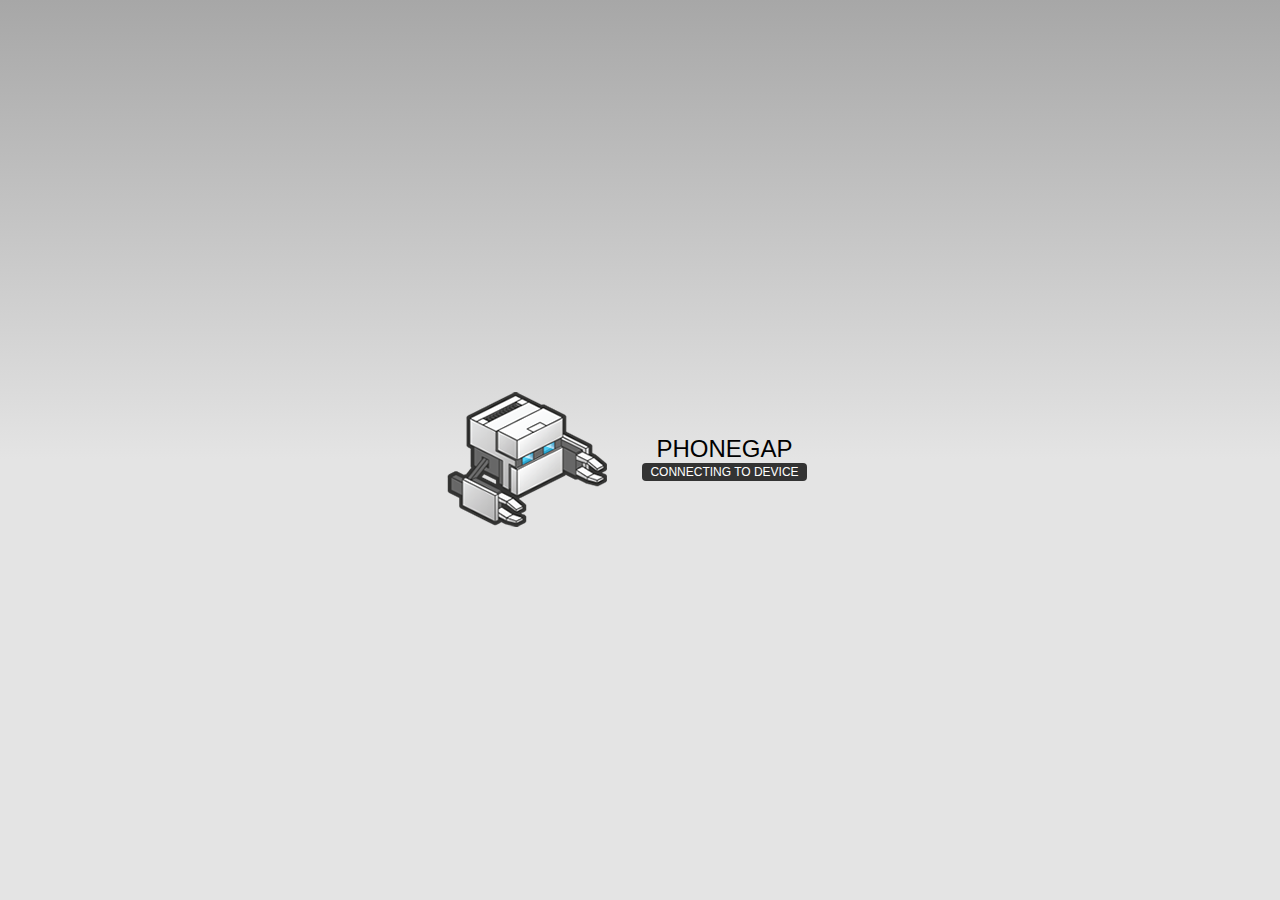
==== www/index.html @ 99cb22e7 "2" ====
<!DOCTYPE html>
<!--
    Licensed to the Apache Software Foundation (ASF) under one
    or more contributor license agreements.  See the NOTICE file
    distributed with this work for additional information
    regarding copyright ownership.  The ASF licenses this file
    to you under the Apache License, Version 2.0 (the
    "License"); you may not use this file except in compliance
    with the License.  You may obtain a copy of the License at

    http://www.apache.org/licenses/LICENSE-2.0

    Unless required by applicable law or agreed to in writing,
    software distributed under the License is distributed on an
    "AS IS" BASIS, WITHOUT WARRANTIES OR CONDITIONS OF ANY
     KIND, either express or implied.  See the License for the
    specific language governing permissions and limitations
    under the License.
-->
<html>
    <head>
        <meta charset="utf-8" />
        <meta name="format-detection" content="telephone=no" />
        <meta name="viewport" content="user-scalable=no, initial-scale=1, maximum-scale=1, minimum-scale=1, width=device-width, height=device-height, target-densitydpi=device-dpi" />
        <link rel="stylesheet" type="text/css" href="css/index.css" />
        <title>Hello World</title>
    </head>
    <body>
        <div class="app">
            <h1>PhoneGap</h1>
            <div id="deviceready" class="blink">
                <p class="event listening">Connecting to Device</p>
                <p class="event received">Device is Ready</p>
            </div>
        </div>
        <script type="text/javascript" src="phonegap.js"></script>
        <script type="text/javascript" src="js/index.js"></script>
        <script type="text/javascript">
            app.initialize();
        </script>
    </body>
</html>
---- www/css/index.css ----
/*
 * Licensed to the Apache Software Foundation (ASF) under one
 * or more contributor license agreements.  See the NOTICE file
 * distributed with this work for additional information
 * regarding copyright ownership.  The ASF licenses this file
 * to you under the Apache License, Version 2.0 (the
 * "License"); you may not use this file except in compliance
 * with the License.  You may obtain a copy of the License at
 *
 * http://www.apache.org/licenses/LICENSE-2.0
 *
 * Unless required by applicable law or agreed to in writing,
 * software distributed under the License is distributed on an
 * "AS IS" BASIS, WITHOUT WARRANTIES OR CONDITIONS OF ANY
 * KIND, either express or implied.  See the License for the
 * specific language governing permissions and limitations
 * under the License.
 */
* {
    -webkit-tap-highlight-color: rgba(0,0,0,0); /* make transparent link selection, adjust last value opacity 0 to 1.0 */
}

body {
    -webkit-touch-callout: none;                /* prevent callout to copy image, etc when tap to hold */
    -webkit-text-size-adjust: none;             /* prevent webkit from resizing text to fit */
    -webkit-user-select: none;                  /* prevent copy paste, to allow, change 'none' to 'text' */
    background-color:#E4E4E4;
    background-image:linear-gradient(top, #A7A7A7 0%, #E4E4E4 51%);
    background-image:-webkit-linear-gradient(top, #A7A7A7 0%, #E4E4E4 51%);
    background-image:-ms-linear-gradient(top, #A7A7A7 0%, #E4E4E4 51%);
    background-image:-webkit-gradient(
        linear,
        left top,
        left bottom,
        color-stop(0, #A7A7A7),
        color-stop(0.51, #E4E4E4)
    );
    background-attachment:fixed;
    font-family:'HelveticaNeue-Light', 'HelveticaNeue', Helvetica, Arial, sans-serif;
    font-size:12px;
    height:100%;
    margin:0px;
    padding:0px;
    text-transform:uppercase;
    width:100%;
}

/* Portrait layout (default) */
.app {
    background:url(../img/logo.png) no-repeat center top; /* 170px x 200px */
    position:absolute;             /* position in the center of the screen */
    left:50%;
    top:50%;
    height:50px;                   /* text area height */
    width:225px;                   /* text area width */
    text-align:center;
    padding:180px 0px 0px 0px;     /* image height is 200px (bottom 20px are overlapped with text) */
    margin:-115px 0px 0px -112px;  /* offset vertical: half of image height and text area height */
                                   /* offset horizontal: half of text area width */
}

/* Landscape layout (with min-width) */
@media screen and (min-aspect-ratio: 1/1) and (min-width:400px) {
    .app {
        background-position:left center;
        padding:75px 0px 75px 170px;  /* padding-top + padding-bottom + text area = image height */
        margin:-90px 0px 0px -198px;  /* offset vertical: half of image height */
                                      /* offset horizontal: half of image width and text area width */
    }
}

h1 {
    font-size:24px;
    font-weight:normal;
    margin:0px;
    overflow:visible;
    padding:0px;
    text-align:center;
}

.event {
    border-radius:4px;
    -webkit-border-radius:4px;
    color:#FFFFFF;
    font-size:12px;
    margin:0px 30px;
    padding:2px 0px;
}

.event.listening {
    background-color:#333333;
    display:block;
}

.event.received {
    background-color:#4B946A;
    display:none;
}

@keyframes fade {
    from { opacity: 1.0; }
    50% { opacity: 0.4; }
    to { opacity: 1.0; }
}
 
@-webkit-keyframes fade {
    from { opacity: 1.0; }
    50% { opacity: 0.4; }
    to { opacity: 1.0; }
}
 
.blink {
    animation:fade 3000ms infinite;
    -webkit-animation:fade 3000ms infinite;
}
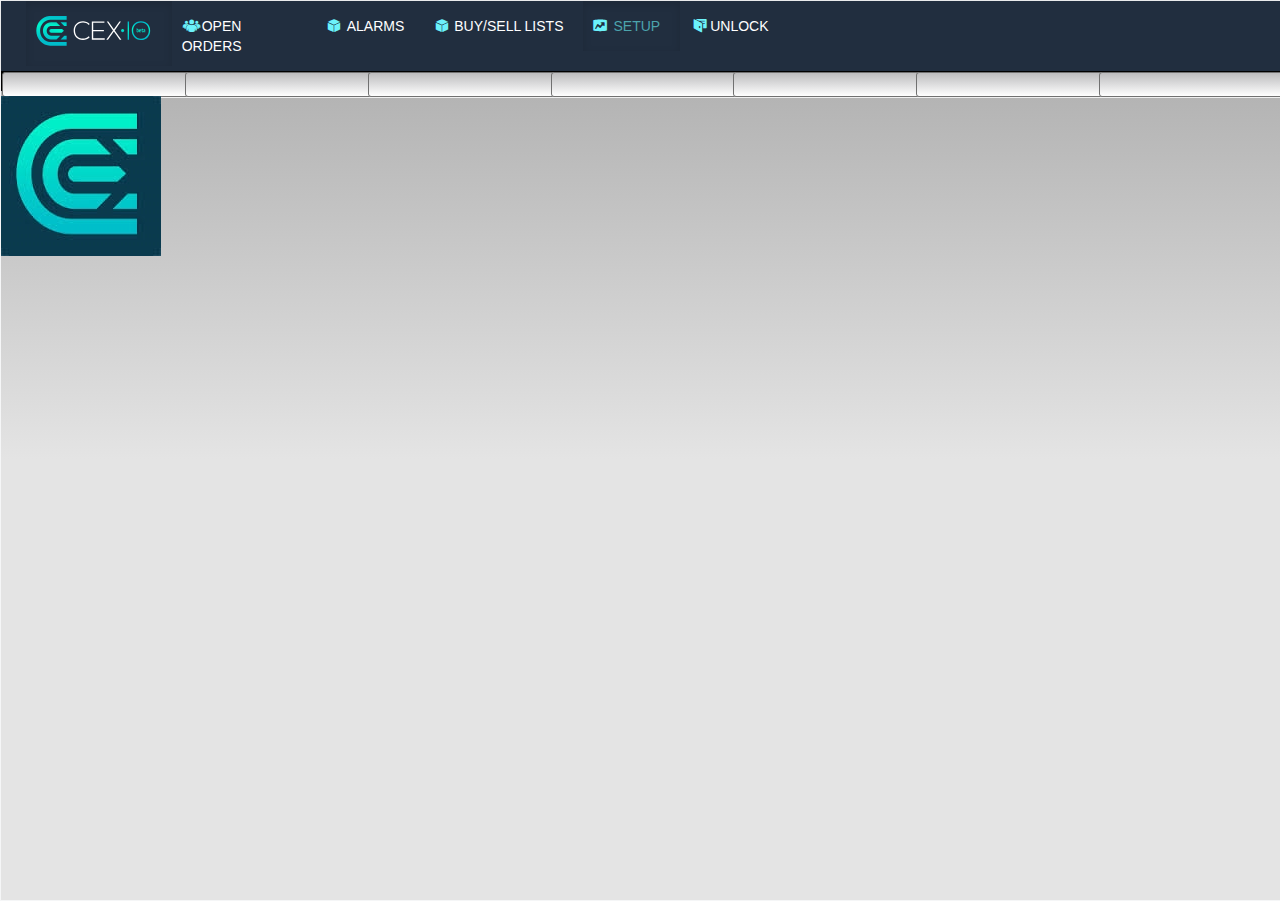
==== commit f7664816: "0.0.1" ====
--- a/www/index.html
+++ b/www/index.html
@@ -1,42 +1,219 @@
 <!DOCTYPE html>
-<!--
-    Licensed to the Apache Software Foundation (ASF) under one
-    or more contributor license agreements.  See the NOTICE file
-    distributed with this work for additional information
-    regarding copyright ownership.  The ASF licenses this file
-    to you under the Apache License, Version 2.0 (the
-    "License"); you may not use this file except in compliance
-    with the License.  You may obtain a copy of the License at
-
-    http://www.apache.org/licenses/LICENSE-2.0
-
-    Unless required by applicable law or agreed to in writing,
-    software distributed under the License is distributed on an
-    "AS IS" BASIS, WITHOUT WARRANTIES OR CONDITIONS OF ANY
-     KIND, either express or implied.  See the License for the
-    specific language governing permissions and limitations
-    under the License.
--->
+
 <html>
     <head>
         <meta charset="utf-8" />
         <meta name="format-detection" content="telephone=no" />
         <meta name="viewport" content="user-scalable=no, initial-scale=1, maximum-scale=1, minimum-scale=1, width=device-width, height=device-height, target-densitydpi=device-dpi" />
+		<title>CEX.IO Mobile</title>
+		
+		<script src="phonegap.js"></script> 
+		<script src="lib/jquery-1.8.2.min.js"></script> 
+		<script src="lib/jquery-ui.js"></script>
+		<script src="js/rijndael.js"></script> 
+		<script src="js/hmac-sha256.js"></script> 
+		<script src="lib/bootstrap.js"></script> 
+		<script src="lib/underscore-min.js"></script> 
+		
+
         <link rel="stylesheet" type="text/css" href="css/index.css" />
-        <title>Hello World</title>
+		<link rel="stylesheet" type="text/css" href="css/jquery.mobile-1.3.2.css" />
+		<link rel="stylesheet" type="text/css" href="css/app.css" />
+		<link rel="stylesheet" type="text/css" href="css/br.css" />
+		<link rel="stylesheet" type="text/css" href="css/jquery-ui.css" />				
+		<link rel="stylesheet" type="text/css" href="css/main.css" />
+		<link rel="stylesheet" type="text/css" href="css/last.css" />
+		
+		<link rel="stylesheet" href="http://fonts.googleapis.com/css?family=PT+Sans:300,400,600,700,800">
+		<link rel="stylesheet" href="http://fonts.googleapis.com/css?family=Open+Sans:100,300,400,600,700,800">
+		
+		<!--[if lt IE 9]>
+		<script src="http://html5shim.googlecode.com/svn/trunk/html5.js"></script>
+		<![endif]-->
+
+		<script src="lib/handlebars.js"></script>
+				
+		<!-- <script type="text/javascript" src="cordova.js"></script> -->
+	
     </head>
-    <body>
-        <div class="app">
-            <h1>PhoneGap</h1>
-            <div id="deviceready" class="blink">
-                <p class="event listening">Connecting to Device</p>
-                <p class="event received">Device is Ready</p>
-            </div>
-        </div>
-        <script type="text/javascript" src="phonegap.js"></script>
-        <script type="text/javascript" src="js/index.js"></script>
-        <script type="text/javascript">
-            app.initialize();
-        </script>
-    </body>
+	
+<body style="margin:1px!important" >
+
+<div id="topnavcontainer" class="topnavcontainer" style=" background-color:#dddddd">
+	<div class="navbar">
+	<div class="navbar-inner">
+	<div class="container">
+		<button type="button" class="btn btn-link nav-toggle hidden-desktop" data-toggle="collapse" data-target=".nav-collapse">
+		<!-- <i class="icn-list icon-xlarge text-default"></i> -->
+		<img src="img/cex.svg">
+		</button>
+		<div class="nav-collapse collapse">
+			<ul class="nav">			
+				
+				<li class="active"><a href="#"><img src="img/cex.svg" style="height:30px;margin-bottom:5px"></a></li>				
+				
+					<li><a style="width:115px!important" href="#openorders" class="nav-ref"><i aria-hidden="true" data-icon="&#x37;" class="icn icn-ref"></i>Open Orders</a></li>
+				
+					<li><a href="#alarm" class="nav-redeem"><i aria-hidden="true" data-icon="&#x37;" class="icn icn-redeem"></i>Alarms</a></li>
+								
+					<li><a href="#main" class="nav-redeem"><i aria-hidden="true" data-icon="&#x37;" class="icn icn-redeem"></i>Buy/Sell Lists</a></li>
+				
+					<li class="active"><a href="#setup"><i aria-hidden="true" data-icon="&#x37;" class="icn icn-trade"></i>Setup</a></li>
+				
+					<li><a href="#pin"><i aria-hidden="true" data-icon="&#x37;" class="icn icn-wallet"></i>Unlock</a></li>
+					
+				
+			</ul>
+		</div>
+	</div>
+	</div>
+	</div>
+</div>
+
+<div id="tickercontainer" style="height:20px; background-color:#000000;margin:0px">
+<table style="width:100%;margin:0px"><tr>
+	<td><input class="tickertextbox" type="text" id="tickerlast">
+	<td><input class="tickertextbox" type="text" id="tickerhigh">
+	<td><input class="tickertextbox" type="text" id="tickerlow">
+	<td><input class="tickertextbox" type="text" id="tickerbid">
+	<td><input class="tickertextbox" type="text" id="tickerask">
+	<td><input class="tickertextbox" type="text" id="balanceghs">
+	<td><input class="tickertextbox" type="text" id="balancebtc">
+</tr></table>
+</div>
+
+<div id="cexiopagecontainer" class="cexiopagecontainer" style="margin-top:5px"></div>
+
+<script id="tpl-cexio-splash" type="text/x-handlebars-template">
+	<a href='#main'><img src='img/cexio.jpg'></a>
+</script>	
+
+<script id="tpl-cexio-openorders" type="text/x-handlebars-template">
+	<h3>My Open Orders</h3>
+	<a id="refreshown" href="#openorders">Refresh</a>
+	<div style="overflow-y:scroll; height: 408px;">
+	<table id="md-own" class="table table-bordered">
+		<thead style="font-size:12px;font-weight:bold;height:10px">
+		<th>Type</th>
+		<th>Price</th>
+		<th>Amount</th>
+		<th>Pending</th>
+		<th></th>
+		</thead>
+	</table>
+	</div>
+</script>
+
+<script id="tpl-cexio-pin" type="text/x-handlebars-template">
+	<h3>Enter Pin</h3>
+	<table><tr>
+	<td><input type="text" id="pinchar1" style="width:30px">
+	<td><input type="text" id="pinchar2" style="width:30px">
+	<td><input type="text" id="pinchar3" style="width:30px">
+	<td><input type="text" id="pinchar4" style="width:30px">
+	</table>
+	<table>
+	<tr><td><input class="phonekey" type="button" value="1"><td><input class="phonekey" type="button" value="2"><td><input class="phonekey" type="button" value="3">
+	<tr><td><input class="phonekey" type="button" value="4"><td><input class="phonekey" type="button" value="5"><td><input class="phonekey" type="button" value="6">
+	<tr><td><input class="phonekey" type="button" value="7"><td><input class="phonekey" type="button" value="8"><td><input class="phonekey" type="button" value="9">
+	<tr><td><input class="phonekey" type="button" value="0"><td colspan=2><input class="phonekey" type="button" value="Clear">
+	</table>
+</script>	
+  
+<script id="tpl-cexio-alarm" type="text/x-handlebars-template">
+	<h3>New Alarm Configuration</h3>
+	<div style="width:100%">
+	<ol id="selectable">
+	  <li class="ui-state-default">last</li>
+	  <li class="ui-state-default">high</li>
+	  <li class="ui-state-default">low</li>
+	  <li class="ui-state-default">bid</li>
+	  <li class="ui-state-default">ask</li>
+	</ol> 
+	</div>
+	<div>
+	<div>
+	<ol id="selectable2">
+	  <li class="ui-state-default">>=</li>
+	  <li class="ui-state-default"><=</li>
+	</ol>
+	</div> 
+	<input type="text" id="thres" placeholder="Threshold" class="alarmtext" style="margin-top:2px">
+	<input type="button" value="Create Alarm" id="createalarm" class="btn btn-small" style="margin-bottom:4px">
+	<input type="button" value="Remove All Alarms" id="removeallalarms" class="btn btn-small" style="margin-bottom:4px">
+	
+	<div style="margin:3px"><h3>My Alarms</h3>
+	<table id="md-alarm" class="table table-bordered">
+		<thead style="font-size:12px;font-weight:bold;height:10px">
+		<th>Type</span></th>
+		<th>Operator</th>
+		<th>Value</th>
+		<th>Remove</th>
+		</thead>
+	</table>		
+	</div>
+	<input type="hidden" style="visibility:hidden" id="selectedalarmtype">
+	<input type="hidden" style="visibility:hidden" id="selectedalarmoperator">
+	</div>
+</script>
+	
+<script id="tpl-cexio-setup" type="text/x-handlebars-template">
+<h3> Enter your API Details <i aria-hidden="true" data-icon="&#x37;" class="icn icn-wallet"> </h3>
+<div class="ui-grid-c">
+	<div class="ui-block-a">
+		<table>
+		<tr><td>User Name <tr><td><input type="text" id="username">
+		<tr><td>API Key <tr><td><input type="text" id="apikey">
+		<tr><td>API Secret <tr><td><input type="text" id="apisecret">
+		<tr><td>New Pincode <tr><td><input type="text" id="pincode">
+		<tr><td><input type="button" value="save" id="savekeys" class="btn btn-small btn-white active">
+		</table>
+	</div>
+	<div class="ui-block-b"></div>
+	<div class="ui-block-c"></div>
+</div>
+
+</script>
+
+<script id="tpl-cexio-main" type="text/x-handlebars-template">
+	<h3> Buy / Sell Lists </h3>
+	<a id="refreshf" href="#main">Refresh</a>	
+	<div class="ui-grid-a">
+		<div class="ui-block-a">
+			<div style="overflow-y:scroll; height: 408px;">
+			<table id="md-buy" class="table table-bordered">
+				<thead style="font-size:12px;font-weight:bold;height:10px">
+				<th>Price per GHS</span></th>
+				<th>GHS Amount</th>
+				<th>Total: (BTC)</th>
+				</thead>
+			</table>
+			</div>
+		</div>
+		<div class="ui-block-b">
+			<div style="overflow-y:scroll; height: 408px;">
+			<table id="md-sell" class="table table-bordered">
+				<thead style="font-size:12px;font-weight:bold;height:10px">
+				<th>Price per GHS</span></th>
+				<th>GHS Amount</th>
+				<th>Total: (BTC)</th>
+				</thead>
+			</table>
+			</div>
+		</div>
+	</div>
+	
+</script>	
+		
+<script type="text/javascript" src="js/notificationbar-android.js"></script>
+<script type="text/javascript" src="js/ls-store.js"></script>
+<script type="text/javascript" src="js/cexiosplash.js"></script>
+<script type="text/javascript" src="js/mainview.js"></script>
+<script type="text/javascript" src="js/pinview.js"></script>
+<script type="text/javascript" src="js/openordersview.js"></script>
+<script type="text/javascript" src="js/alarmview.js"></script>
+<script type="text/javascript" src="js/setupview.js"></script>
+<script type="text/javascript" src="js/index.js"></script>
+	
+</body>			
 </html>
--- a/www/css/app.css
+++ b/www/css/app.css
@@ -0,0 +1,2204 @@
+.clearfix{*zoom:1}.clearfix:before,.clearfix:after{display:table;line-height:0;content:"";}.clearfix:after{clear:both}.hide-text{font:0/0 a;color:transparent;text-shadow:none;background-color:transparent;border:0;}.input-block-level{display:block;width:100%;min-height:30px;-webkit-box-sizing:border-box;-moz-box-sizing:border-box;box-sizing:border-box;}article,aside,details,figcaption,figure,footer,header,hgroup,nav,section{display:block}audio,canvas,video{display:inline-block;*display:inline;*zoom:1;}audio:not([controls]){display:none}html{font-size:100%;-webkit-text-size-adjust:100%;-ms-text-size-adjust:100%;}a:focus{outline:thin dotted #333;outline:5px auto -webkit-focus-ring-color;outline-offset:-2px;}a:hover,a:active{outline:0}sub,sup{position:relative;font-size:75%;line-height:0;vertical-align:baseline;}sup{top:-0.5em}sub{bottom:-0.25em}img{width:auto\9;height:auto;max-width:100%;vertical-align:middle;border:0;-ms-interpolation-mode:bicubic;}#map_canvas img,.google-maps img{max-width:none}button,input,select,textarea{margin:0;font-size:100%;vertical-align:middle;}button,input{*overflow:visible;line-height:normal;}button::-moz-focus-inner,input::-moz-focus-inner{padding:0;border:0;}button,html input[type="button"],input[type="reset"],input[type="submit"]{cursor:pointer;-webkit-appearance:button;}label,select,button,input[type="button"],input[type="reset"],input[type="submit"],input[type="radio"],input[type="checkbox"]{cursor:pointer}input[type="search"]{-webkit-box-sizing:content-box;-moz-box-sizing:content-box;box-sizing:content-box;-webkit-appearance:textfield;}input[type="search"]::-webkit-search-decoration,input[type="search"]::-webkit-search-cancel-button{-webkit-appearance:none}textarea{overflow:auto;vertical-align:top;}@media print {*{color:#000!important;text-shadow:none!important;background:transparent!important;box-shadow:none!important;}a,a:visited{text-decoration:underline}a[href]:after{content:" (" attr(href) ")"}abbr[title]:after{content:" (" attr(title) ")"}.ir a:after,a[href^="javascript:"]:after,a[href^="#"]:after{content:""}pre,blockquote{border:1px solid #999;page-break-inside:avoid;}thead{display:table-header-group}tr,img{page-break-inside:avoid}img{max-width:100%!important}}body{margin:0;font-family:"Helvetica Neue",Helvetica,Arial,sans-serif;font-size:14px;line-height:20px;color:#333333;background-color:#ffffff;}a{color:#0088cc;text-decoration:none;}a:hover,a:focus{color:#005580;text-decoration:underline;}.img-rounded{-webkit-border-radius:6px;-moz-border-radius:6px;border-radius:6px;}.img-polaroid{padding:4px;background-color:#fff;border:1px solid #ccc;border:1px solid rgba(0,0,0,0.2);-webkit-box-shadow:0 1px 3px rgba(0,0,0,0.1);-moz-box-shadow:0 1px 3px rgba(0,0,0,0.1);box-shadow:0 1px 3px rgba(0,0,0,0.1);}.img-circle{-webkit-border-radius:500px;-moz-border-radius:500px;border-radius:500px;}.row{margin-left:-20px;*zoom:1;}.row:before,.row:after{display:table;line-height:0;content:"";}.row:after{clear:both}[class*="span"]{float:left;min-height:1px;margin-left:20px;}.container,.navbar-static-top .container,.navbar-fixed-top .container,.navbar-fixed-bottom .container{width:940px}.span12{width:940px}.span11{width:860px}.span10{width:780px}.span9{width:700px}.span8{width:620px}.span7{width:540px}.span6{width:460px}.span5{width:380px}.span4{width:300px}.span3{width:220px}.span2{width:140px}.span1{width:60px}.offset12{margin-left:980px}.offset11{margin-left:900px}.offset10{margin-left:820px}.offset9{margin-left:740px}.offset8{margin-left:660px}.offset7{margin-left:580px}.offset6{margin-left:500px}.offset5{margin-left:420px}.offset4{margin-left:340px}.offset3{margin-left:260px}.offset2{margin-left:180px}.offset1{margin-left:100px}.row-fluid{width:100%;*zoom:1;}.row-fluid:before,.row-fluid:after{display:table;line-height:0;content:"";}.row-fluid:after{clear:both}.row-fluid [class*="span"]{display:block;float:left;width:100%;min-height:30px;margin-left:2.127659574468085%;*margin-left:2.074468085106383%;-webkit-box-sizing:border-box;-moz-box-sizing:border-box;box-sizing:border-box;}.row-fluid [class*="span"]:first-child{margin-left:0}.row-fluid .controls-row [class*="span"]+[class*="span"]{margin-left:2.127659574468085%}.row-fluid .span12{width:100%;*width:99.94680851063829%;}.row-fluid .span11{width:91.48936170212765%;*width:91.43617021276594%;}.row-fluid .span10{width:82.97872340425532%;*width:82.92553191489361%;}.row-fluid .span9{width:74.46808510638297%;*width:74.41489361702126%;}.row-fluid .span8{width:65.95744680851064%;*width:65.90425531914893%;}.row-fluid .span7{width:57.44680851063829%;*width:57.39361702127659%;}.row-fluid .span6{width:48.93617021276595%;*width:48.88297872340425%;}.row-fluid .span5{width:40.42553191489362%;*width:40.37234042553192%;}.row-fluid .span4{width:31.914893617021278%;*width:31.861702127659576%;}.row-fluid .span3{width:23.404255319148934%;*width:23.351063829787233%;}.row-fluid .span2{width:14.893617021276595%;*width:14.840425531914894%;}.row-fluid .span1{width:6.382978723404255%;*width:6.329787234042553%;}.row-fluid .offset12{margin-left:104.25531914893617%;*margin-left:104.14893617021275%;}.row-fluid .offset12:first-child{margin-left:102.12765957446808%;*margin-left:102.02127659574467%;}.row-fluid .offset11{margin-left:95.74468085106382%;*margin-left:95.6382978723404%;}.row-fluid .offset11:first-child{margin-left:93.61702127659574%;*margin-left:93.51063829787232%;}.row-fluid .offset10{margin-left:87.23404255319149%;*margin-left:87.12765957446807%;}.row-fluid .offset10:first-child{margin-left:85.1063829787234%;*margin-left:84.99999999999999%;}.row-fluid .offset9{margin-left:78.72340425531914%;*margin-left:78.61702127659572%;}.row-fluid .offset9:first-child{margin-left:76.59574468085106%;*margin-left:76.48936170212764%;}.row-fluid .offset8{margin-left:70.2127659574468%;*margin-left:70.10638297872339%;}.row-fluid .offset8:first-child{margin-left:68.08510638297872%;*margin-left:67.9787234042553%;}.row-fluid .offset7{margin-left:61.70212765957446%;*margin-left:61.59574468085106%;}.row-fluid .offset7:first-child{margin-left:59.574468085106375%;*margin-left:59.46808510638297%;}.row-fluid .offset6{margin-left:53.191489361702125%;*margin-left:53.085106382978715%;}.row-fluid .offset6:first-child{margin-left:51.063829787234035%;*margin-left:50.95744680851063%;}.row-fluid .offset5{margin-left:44.68085106382979%;*margin-left:44.57446808510638%;}.row-fluid .offset5:first-child{margin-left:42.5531914893617%;*margin-left:42.4468085106383%;}.row-fluid .offset4{margin-left:36.170212765957444%;*margin-left:36.06382978723405%;}.row-fluid .offset4:first-child{margin-left:34.04255319148936%;*margin-left:33.93617021276596%;}.row-fluid .offset3{margin-left:27.659574468085104%;*margin-left:27.5531914893617%;}.row-fluid .offset3:first-child{margin-left:25.53191489361702%;*margin-left:25.425531914893618%;}.row-fluid .offset2{margin-left:19.148936170212764%;*margin-left:19.04255319148936%;}.row-fluid .offset2:first-child{margin-left:17.02127659574468%;*margin-left:16.914893617021278%;}.row-fluid .offset1{margin-left:10.638297872340425%;*margin-left:10.53191489361702%;}.row-fluid .offset1:first-child{margin-left:8.51063829787234%;*margin-left:8.404255319148938%;}[class*="span"].hide,.row-fluid [class*="span"].hide{display:none}[class*="span"].pull-right,.row-fluid [class*="span"].pull-right{float:right}.container{margin-right:auto;margin-left:auto;*zoom:1;}.container:before,.container:after{display:table;line-height:0;content:"";}.container:after{clear:both}.container-fluid{padding-right:20px;padding-left:20px;*zoom:1;}.container-fluid:before,.container-fluid:after{display:table;line-height:0;content:"";}.container-fluid:after{clear:both}p{margin:0 0 10px}.lead{margin-bottom:20px;font-size:21px;font-weight:200;line-height:30px;}small{font-size:85%}strong{font-weight:bold}em{font-style:italic}cite{font-style:normal}.muted{color:#999999}a.muted:hover,a.muted:focus{color:#808080}.text-warning{color:#c09853}a.text-warning:hover,a.text-warning:focus{color:#a47e3c}.text-error{color:#b94a48}a.text-error:hover,a.text-error:focus{color:#953b39}.text-info{color:#3a87ad}a.text-info:hover,a.text-info:focus{color:#2d6987}.text-success{color:#468847}a.text-success:hover,a.text-success:focus{color:#356635}.text-left{text-align:left}.text-right{text-align:right}.text-center{text-align:center}h1,h2,h3,h4,h5,h6{margin:10px 0;font-family:inherit;font-weight:bold;line-height:20px;color:inherit;text-rendering:optimizelegibility;}h1 small,h2 small,h3 small,h4 small,h5 small,h6 small{font-weight:normal;line-height:1;color:#999999;}h1,h2,h3{line-height:40px}h1{font-size:38.5px}h2{font-size:31.5px}h3{font-size:24.5px}h4{font-size:17.5px}h5{font-size:14px}h6{font-size:11.9px}h1 small{font-size:24.5px}h2 small{font-size:17.5px}h3 small{font-size:14px}h4 small{font-size:14px}ul,ol{padding:0;margin:0 0 10px 25px;}ul ul,ul ol,ol ol,ol ul{margin-bottom:0}li{line-height:20px}ul.unstyled,ol.unstyled{margin-left:0;list-style:none;}ul.inline,ol.inline{margin-left:0;list-style:none;}ul.inline>li,ol.inline>li{display:inline-block;*display:inline;padding-right:5px;padding-left:5px;*zoom:1;}dl{margin-bottom:20px}dt,dd{line-height:20px}dt{font-weight:bold}dd{margin-left:10px}.dl-horizontal{*zoom:1}.dl-horizontal:before,.dl-horizontal:after{display:table;line-height:0;content:"";}.dl-horizontal:after{clear:both}.dl-horizontal dt{float:left;width:160px;overflow:hidden;clear:left;text-align:right;text-overflow:ellipsis;white-space:nowrap;}.dl-horizontal dd{margin-left:180px}hr{margin:20px 0;border:0;border-top:1px solid #eeeeee;border-bottom:1px solid #ffffff;}abbr[title],abbr[data-original-title]{cursor:help;border-bottom:1px dotted #999999;}abbr.initialism{font-size:90%;text-transform:uppercase;}blockquote{padding:0 0 0 15px;margin:0 0 20px;border-left:5px solid #eeeeee;}blockquote p{margin-bottom:0;font-size:17.5px;font-weight:300;line-height:1.25;}blockquote small{display:block;line-height:20px;color:#999999;}blockquote small:before{content:'\2014 \00A0'}blockquote.pull-right{float:right;padding-right:15px;padding-left:0;border-right:5px solid #eeeeee;border-left:0;}blockquote.pull-right p,blockquote.pull-right small{text-align:right}blockquote.pull-right small:before{content:''}blockquote.pull-right small:after{content:'\00A0 \2014'}q:before,q:after,blockquote:before,blockquote:after{content:""}address{display:block;margin-bottom:20px;font-style:normal;line-height:20px;}code,pre{padding:0 3px 2px;font-family:Monaco,Menlo,Consolas,"Courier New",monospace;font-size:12px;color:#333333;-webkit-border-radius:3px;-moz-border-radius:3px;border-radius:3px;}code{padding:2px 4px;color:#d14;white-space:nowrap;background-color:#f7f7f9;border:1px solid #e1e1e8;}pre{display:block;padding:9.5px;margin:0 0 10px;font-size:13px;line-height:20px;word-break:break-all;word-wrap:break-word;white-space:pre;white-space:pre-wrap;background-color:#f5f5f5;border:1px solid #ccc;border:1px solid rgba(0,0,0,0.15);-webkit-border-radius:4px;-moz-border-radius:4px;border-radius:4px;}pre.prettyprint{margin-bottom:20px}pre code{padding:0;color:inherit;white-space:pre;white-space:pre-wrap;background-color:transparent;border:0;}.pre-scrollable{max-height:340px;overflow-y:scroll;}form{margin:0 0 20px}fieldset{padding:0;margin:0;border:0;}legend{display:block;width:100%;padding:0;margin-bottom:20px;font-size:21px;line-height:40px;color:#333333;border:0;border-bottom:1px solid #e5e5e5;}legend small{font-size:15px;color:#999999;}label,input,button,select,textarea{font-size:14px;font-weight:normal;line-height:20px;}input,button,select,textarea{font-family:"Helvetica Neue",Helvetica,Arial,sans-serif}label{display:block;margin-bottom:5px;}select,textarea,input[type="text"],input[type="password"],input[type="datetime"],input[type="datetime-local"],input[type="date"],input[type="month"],input[type="time"],input[type="week"],input[type="number"],input[type="email"],input[type="url"],input[type="search"],input[type="tel"],input[type="color"],.uneditable-input{display:inline-block;height:20px;padding:4px 6px;margin-bottom:10px;font-size:14px;line-height:20px;color:#555555;vertical-align:middle;-webkit-border-radius:4px;-moz-border-radius:4px;border-radius:4px;}input,textarea,.uneditable-input{width:206px}textarea{height:auto}textarea,input[type="text"],input[type="password"],input[type="datetime"],input[type="datetime-local"],input[type="date"],input[type="month"],input[type="time"],input[type="week"],input[type="number"],input[type="email"],input[type="url"],input[type="search"],input[type="tel"],input[type="color"],.uneditable-input{background-color:#ffffff;border:1px solid #cccccc;-webkit-box-shadow:inset 0 1px 1px rgba(0,0,0,0.075);-moz-box-shadow:inset 0 1px 1px rgba(0,0,0,0.075);box-shadow:inset 0 1px 1px rgba(0,0,0,0.075);}textarea:focus,input[type="text"]:focus,input[type="password"]:focus,input[type="datetime"]:focus,input[type="datetime-local"]:focus,input[type="date"]:focus,input[type="month"]:focus,input[type="time"]:focus,input[type="week"]:focus,input[type="number"]:focus,input[type="email"]:focus,input[type="url"]:focus,input[type="search"]:focus,input[type="tel"]:focus,input[type="color"]:focus,.uneditable-input:focus{border-color:rgba(82,168,236,0.8);outline:0;outline:thin dotted \9;-webkit-box-shadow:inset 0 1px 1px rgba(0,0,0,0.075),0 0 8px rgba(82,168,236,0.6);-moz-box-shadow:inset 0 1px 1px rgba(0,0,0,0.075),0 0 8px rgba(82,168,236,0.6);box-shadow:inset 0 1px 1px rgba(0,0,0,0.075),0 0 8px rgba(82,168,236,0.6);}input[type="radio"],input[type="checkbox"]{margin:4px 0 0;margin-top:1px \9;*margin-top:0;line-height:normal;}input[type="file"],input[type="image"],input[type="submit"],input[type="reset"],input[type="button"],input[type="radio"],input[type="checkbox"]{width:auto}select,input[type="file"]{height:30px;*margin-top:4px;line-height:30px;}select{width:220px;background-color:#ffffff;border:1px solid #cccccc;}select[multiple],select[size]{height:auto}select:focus,input[type="file"]:focus,input[type="radio"]:focus,input[type="checkbox"]:focus{outline:thin dotted #333;outline:5px auto -webkit-focus-ring-color;outline-offset:-2px;}.uneditable-input,.uneditable-textarea{color:#999999;cursor:not-allowed;background-color:#fcfcfc;border-color:#cccccc;-webkit-box-shadow:inset 0 1px 2px rgba(0,0,0,0.025);-moz-box-shadow:inset 0 1px 2px rgba(0,0,0,0.025);box-shadow:inset 0 1px 2px rgba(0,0,0,0.025);}.uneditable-input{overflow:hidden;white-space:nowrap;}.uneditable-textarea{width:auto;height:auto;}input:-moz-placeholder,textarea:-moz-placeholder{color:#999999}input:-ms-input-placeholder,textarea:-ms-input-placeholder{color:#999999}input::-webkit-input-placeholder,textarea::-webkit-input-placeholder{color:#999999}.radio,.checkbox{min-height:20px;padding-left:20px;}.radio input[type="radio"],.checkbox input[type="checkbox"]{float:left;margin-left:-20px;}.controls>.radio:first-child,.controls>.checkbox:first-child{padding-top:5px}.radio.inline,.checkbox.inline{display:inline-block;padding-top:5px;margin-bottom:0;vertical-align:middle;}.radio.inline+.radio.inline,.checkbox.inline+.checkbox.inline{margin-left:10px}.input-mini{width:60px}.input-small{width:90px}.input-medium{width:150px}.input-large{width:210px}.input-xlarge{width:270px}.input-xxlarge{width:530px}input[class*="span"],select[class*="span"],textarea[class*="span"],.uneditable-input[class*="span"],.row-fluid input[class*="span"],.row-fluid select[class*="span"],.row-fluid textarea[class*="span"],.row-fluid .uneditable-input[class*="span"]{float:none;margin-left:0;}.input-append input[class*="span"],.input-append .uneditable-input[class*="span"],.input-prepend input[class*="span"],.input-prepend .uneditable-input[class*="span"],.row-fluid input[class*="span"],.row-fluid select[class*="span"],.row-fluid textarea[class*="span"],.row-fluid .uneditable-input[class*="span"],.row-fluid .input-prepend [class*="span"],.row-fluid .input-append [class*="span"]{display:inline-block}input,textarea,.uneditable-input{margin-left:0}.controls-row [class*="span"]+[class*="span"]{margin-left:20px}input.span12,textarea.span12,.uneditable-input.span12{width:926px}input.span11,textarea.span11,.uneditable-input.span11{width:846px}input.span10,textarea.span10,.uneditable-input.span10{width:766px}input.span9,textarea.span9,.uneditable-input.span9{width:686px}input.span8,textarea.span8,.uneditable-input.span8{width:606px}input.span7,textarea.span7,.uneditable-input.span7{width:526px}input.span6,textarea.span6,.uneditable-input.span6{width:446px}input.span5,textarea.span5,.uneditable-input.span5{width:366px}input.span4,textarea.span4,.uneditable-input.span4{width:286px}input.span3,textarea.span3,.uneditable-input.span3{width:206px}input.span2,textarea.span2,.uneditable-input.span2{width:126px}input.span1,textarea.span1,.uneditable-input.span1{width:46px}.controls-row{*zoom:1}.controls-row:before,.controls-row:after{display:table;line-height:0;content:"";}.controls-row:after{clear:both}.controls-row [class*="span"],.row-fluid .controls-row [class*="span"]{float:left}.controls-row .checkbox[class*="span"],.controls-row .radio[class*="span"]{padding-top:5px}input[disabled],select[disabled],textarea[disabled],input[readonly],select[readonly],textarea[readonly]{cursor:not-allowed;background-color:#eeeeee;}input[type="radio"][disabled],input[type="checkbox"][disabled],input[type="radio"][readonly],input[type="checkbox"][readonly]{background-color:transparent}.control-group.warning .control-label,.control-group.warning .help-block,.control-group.warning .help-inline{color:#c09853}.control-group.warning .checkbox,.control-group.warning .radio,.control-group.warning input,.control-group.warning select,.control-group.warning textarea{color:#c09853}.control-group.warning input,.control-group.warning select,.control-group.warning textarea{border-color:#c09853;-webkit-box-shadow:inset 0 1px 1px rgba(0,0,0,0.075);-moz-box-shadow:inset 0 1px 1px rgba(0,0,0,0.075);box-shadow:inset 0 1px 1px rgba(0,0,0,0.075);}.control-group.warning input:focus,.control-group.warning select:focus,.control-group.warning textarea:focus{border-color:#a47e3c;-webkit-box-shadow:inset 0 1px 1px rgba(0,0,0,0.075),0 0 6px #dbc59e;-moz-box-shadow:inset 0 1px 1px rgba(0,0,0,0.075),0 0 6px #dbc59e;box-shadow:inset 0 1px 1px rgba(0,0,0,0.075),0 0 6px #dbc59e;}.control-group.warning .input-prepend .add-on,.control-group.warning .input-append .add-on{color:#c09853;background-color:#fcf8e3;border-color:#c09853;}.control-group.error .control-label,.control-group.error .help-block,.control-group.error .help-inline{color:#b94a48}.control-group.error .checkbox,.control-group.error .radio,.control-group.error input,.control-group.error select,.control-group.error textarea{color:#b94a48}.control-group.error input,.control-group.error select,.control-group.error textarea{border-color:#b94a48;-webkit-box-shadow:inset 0 1px 1px rgba(0,0,0,0.075);-moz-box-shadow:inset 0 1px 1px rgba(0,0,0,0.075);box-shadow:inset 0 1px 1px rgba(0,0,0,0.075);}.control-group.error input:focus,.control-group.error select:focus,.control-group.error textarea:focus{border-color:#953b39;-webkit-box-shadow:inset 0 1px 1px rgba(0,0,0,0.075),0 0 6px #d59392;-moz-box-shadow:inset 0 1px 1px rgba(0,0,0,0.075),0 0 6px #d59392;box-shadow:inset 0 1px 1px rgba(0,0,0,0.075),0 0 6px #d59392;}.control-group.error .input-prepend .add-on,.control-group.error .input-append .add-on{color:#b94a48;background-color:#f2dede;border-color:#b94a48;}.control-group.success .control-label,.control-group.success .help-block,.control-group.success .help-inline{color:#468847}.control-group.success .checkbox,.control-group.success .radio,.control-group.success input,.control-group.success select,.control-group.success textarea{color:#468847}.control-group.success input,.control-group.success select,.control-group.success textarea{border-color:#468847;-webkit-box-shadow:inset 0 1px 1px rgba(0,0,0,0.075);-moz-box-shadow:inset 0 1px 1px rgba(0,0,0,0.075);box-shadow:inset 0 1px 1px rgba(0,0,0,0.075);}.control-group.success input:focus,.control-group.success select:focus,.control-group.success textarea:focus{border-color:#356635;-webkit-box-shadow:inset 0 1px 1px rgba(0,0,0,0.075),0 0 6px #7aba7b;-moz-box-shadow:inset 0 1px 1px rgba(0,0,0,0.075),0 0 6px #7aba7b;box-shadow:inset 0 1px 1px rgba(0,0,0,0.075),0 0 6px #7aba7b;}.control-group.success .input-prepend .add-on,.control-group.success .input-append .add-on{color:#468847;background-color:#dff0d8;border-color:#468847;}.control-group.info .control-label,.control-group.info .help-block,.control-group.info .help-inline{color:#3a87ad}.control-group.info .checkbox,.control-group.info .radio,.control-group.info input,.control-group.info select,.control-group.info textarea{color:#3a87ad}.control-group.info input,.control-group.info select,.control-group.info textarea{border-color:#3a87ad;-webkit-box-shadow:inset 0 1px 1px rgba(0,0,0,0.075);-moz-box-shadow:inset 0 1px 1px rgba(0,0,0,0.075);box-shadow:inset 0 1px 1px rgba(0,0,0,0.075);}.control-group.info input:focus,.control-group.info select:focus,.control-group.info textarea:focus{border-color:#2d6987;-webkit-box-shadow:inset 0 1px 1px rgba(0,0,0,0.075),0 0 6px #7ab5d3;-moz-box-shadow:inset 0 1px 1px rgba(0,0,0,0.075),0 0 6px #7ab5d3;box-shadow:inset 0 1px 1px rgba(0,0,0,0.075),0 0 6px #7ab5d3;}.control-group.info .input-prepend .add-on,.control-group.info .input-append .add-on{color:#3a87ad;background-color:#d9edf7;border-color:#3a87ad;}input:focus:invalid,textarea:focus:invalid,select:focus:invalid{color:#b94a48;border-color:#ee5f5b;}input:focus:invalid:focus,textarea:focus:invalid:focus,select:focus:invalid:focus{border-color:#e9322d;-webkit-box-shadow:0 0 6px #f8b9b7;-moz-box-shadow:0 0 6px #f8b9b7;box-shadow:0 0 6px #f8b9b7;}.form-actions{padding:19px 20px 20px;margin-top:20px;margin-bottom:20px;background-color:#f5f5f5;border-top:1px solid #e5e5e5;*zoom:1;}.form-actions:before,.form-actions:after{display:table;line-height:0;content:"";}.form-actions:after{clear:both}.help-block,.help-inline{color:#595959}.help-block{display:block;margin-bottom:10px;}.help-inline{display:inline-block;*display:inline;padding-left:5px;vertical-align:middle;*zoom:1;}.input-append,.input-prepend{display:inline-block;margin-bottom:10px;font-size:0;white-space:nowrap;vertical-align:middle;}.input-append input,.input-prepend input,.input-append select,.input-prepend select,.input-append .uneditable-input,.input-prepend .uneditable-input,.input-append .dropdown-menu,.input-prepend .dropdown-menu,.input-append .popover,.input-prepend .popover{font-size:14px}.input-append input,.input-prepend input,.input-append select,.input-prepend select,.input-append .uneditable-input,.input-prepend .uneditable-input{position:relative;margin-bottom:0;*margin-left:0;vertical-align:top;-webkit-border-radius:0 4px 4px 0;-moz-border-radius:0 4px 4px 0;border-radius:0 4px 4px 0;}.input-append input:focus,.input-prepend input:focus,.input-append select:focus,.input-prepend select:focus,.input-append .uneditable-input:focus,.input-prepend .uneditable-input:focus{z-index:2}.input-append .add-on,.input-prepend .add-on{display:inline-block;width:auto;height:20px;min-width:16px;padding:4px 5px;font-size:14px;font-weight:normal;line-height:20px;text-align:center;text-shadow:0 1px 0 #ffffff;border:1px solid #ccc;}.input-append .add-on,.input-prepend .add-on,.input-append .btn,.input-prepend .btn,.input-append .btn-group>.dropdown-toggle,.input-prepend .btn-group>.dropdown-toggle{vertical-align:top;-webkit-border-radius:0;-moz-border-radius:0;border-radius:0;}.input-append .active,.input-prepend .active{background-color:#a9dba9;border-color:#46a546;}.input-prepend .add-on,.input-prepend .btn{margin-right:-1px}.input-prepend .add-on:first-child,.input-prepend .btn:first-child{-webkit-border-radius:4px 0 0 4px;-moz-border-radius:4px 0 0 4px;border-radius:4px 0 0 4px;}.input-append input,.input-append select,.input-append .uneditable-input{-webkit-border-radius:4px 0 0 4px;-moz-border-radius:4px 0 0 4px;border-radius:4px 0 0 4px;}.input-append input+.btn-group .btn:last-child,.input-append select+.btn-group .btn:last-child,.input-append .uneditable-input+.btn-group .btn:last-child{-webkit-border-radius:0 4px 4px 0;-moz-border-radius:0 4px 4px 0;border-radius:0 4px 4px 0;}.input-append .add-on,.input-append .btn,.input-append .btn-group{margin-left:-1px}.input-append .add-on:last-child,.input-append .btn:last-child,.input-append .btn-group:last-child>.dropdown-toggle{-webkit-border-radius:0 4px 4px 0;-moz-border-radius:0 4px 4px 0;border-radius:0 4px 4px 0;}.input-prepend.input-append input,.input-prepend.input-append select,.input-prepend.input-append .uneditable-input{-webkit-border-radius:0;-moz-border-radius:0;border-radius:0;}.input-prepend.input-append input+.btn-group .btn,.input-prepend.input-append select+.btn-group .btn,.input-prepend.input-append .uneditable-input+.btn-group .btn{-webkit-border-radius:0 4px 4px 0;-moz-border-radius:0 4px 4px 0;border-radius:0 4px 4px 0;}.input-prepend.input-append .add-on:first-child,.input-prepend.input-append .btn:first-child{margin-right:-1px;-webkit-border-radius:4px 0 0 4px;-moz-border-radius:4px 0 0 4px;border-radius:4px 0 0 4px;}.input-prepend.input-append .add-on:last-child,.input-prepend.input-append .btn:last-child{margin-left:-1px;-webkit-border-radius:0 4px 4px 0;-moz-border-radius:0 4px 4px 0;border-radius:0 4px 4px 0;}.input-prepend.input-append .btn-group:first-child{margin-left:0}input.search-query{padding-right:14px;padding-right:4px \9;padding-left:14px;padding-left:4px \9;margin-bottom:0;-webkit-border-radius:15px;-moz-border-radius:15px;border-radius:15px;}.form-search .input-append .search-query,.form-search .input-prepend .search-query{-webkit-border-radius:0;-moz-border-radius:0;border-radius:0;}.form-search .input-append .search-query{-webkit-border-radius:14px 0 0 14px;-moz-border-radius:14px 0 0 14px;border-radius:14px 0 0 14px;}.form-search .input-append .btn{-webkit-border-radius:0 14px 14px 0;-moz-border-radius:0 14px 14px 0;border-radius:0 14px 14px 0;}.form-search .input-prepend .search-query{-webkit-border-radius:0 14px 14px 0;-moz-border-radius:0 14px 14px 0;border-radius:0 14px 14px 0;}.form-search .input-prepend .btn{-webkit-border-radius:14px 0 0 14px;-moz-border-radius:14px 0 0 14px;border-radius:14px 0 0 14px;}.form-search input,.form-inline input,.form-horizontal input,.form-search textarea,.form-inline textarea,.form-horizontal textarea,.form-search select,.form-inline select,.form-horizontal select,.form-search .help-inline,.form-inline .help-inline,.form-horizontal .help-inline,.form-search .uneditable-input,.form-inline .uneditable-input,.form-horizontal .uneditable-input,.form-search .input-prepend,.form-inline .input-prepend,.form-horizontal .input-prepend,.form-search .input-append,.form-inline .input-append,.form-horizontal .input-append{display:inline-block;*display:inline;margin-bottom:0;vertical-align:middle;*zoom:1;}.form-search .hide,.form-inline .hide,.form-horizontal .hide{display:none}.form-search label,.form-inline label,.form-search .btn-group,.form-inline .btn-group{display:inline-block}.form-search .input-append,.form-inline .input-append,.form-search .input-prepend,.form-inline .input-prepend{margin-bottom:0}.form-search .radio,.form-search .checkbox,.form-inline .radio,.form-inline .checkbox{padding-left:0;margin-bottom:0;vertical-align:middle;}.form-search .radio input[type="radio"],.form-search .checkbox input[type="checkbox"],.form-inline .radio input[type="radio"],.form-inline .checkbox input[type="checkbox"]{float:left;margin-right:3px;margin-left:0;}.control-group{margin-bottom:10px}legend+.control-group{margin-top:20px;-webkit-margin-top-collapse:separate;}.form-horizontal .control-group{margin-bottom:20px;*zoom:1;}.form-horizontal .control-group:before,.form-horizontal .control-group:after{display:table;line-height:0;content:"";}.form-horizontal .control-group:after{clear:both}.form-horizontal .control-label{float:left;width:160px;padding-top:5px;text-align:right;}.form-horizontal .controls{*display:inline-block;*padding-left:20px;margin-left:180px;*margin-left:0;}.form-horizontal .controls:first-child{*padding-left:180px}.form-horizontal .help-block{margin-bottom:0}.form-horizontal input+.help-block,.form-horizontal select+.help-block,.form-horizontal textarea+.help-block,.form-horizontal .uneditable-input+.help-block,.form-horizontal .input-prepend+.help-block,.form-horizontal .input-append+.help-block{margin-top:10px}.form-horizontal .form-actions{padding-left:180px}table{max-width:100%;background-color:transparent;border-collapse:collapse;border-spacing:0;}.table{width:100%;margin-bottom:20px;}.table th,.table td{padding:8px;line-height:20px;text-align:left;vertical-align:top;border-top:1px solid #dddddd;}.table th{font-weight:bold;background:#fff;}.table thead th{vertical-align:bottom}.table caption+thead tr:first-child th,.table caption+thead tr:first-child td,.table colgroup+thead tr:first-child th,.table colgroup+thead tr:first-child td,.table thead:first-child tr:first-child th,.table thead:first-child tr:first-child td{border-top:0}.table tbody+tbody{border-top:2px solid #dddddd}.table .table{background-color:#ffffff}.table-condensed th,.table-condensed td{padding:4px 5px}.table-bordered{border:1px solid #dddddd;border-collapse:separate;*border-collapse:collapse;border-left:0;-webkit-border-radius:4px;-moz-border-radius:4px;border-radius:4px;}.table-bordered th,.table-bordered td{border-left:1px solid #dddddd}.table-bordered caption+thead tr:first-child th,.table-bordered caption+tbody tr:first-child th,.table-bordered caption+tbody tr:first-child td,.table-bordered colgroup+thead tr:first-child th,.table-bordered colgroup+tbody tr:first-child th,.table-bordered colgroup+tbody tr:first-child td,.table-bordered thead:first-child tr:first-child th,.table-bordered tbody:first-child tr:first-child th,.table-bordered tbody:first-child tr:first-child td{border-top:0}.table-bordered thead:first-child tr:first-child>th:first-child,.table-bordered tbody:first-child tr:first-child>td:first-child,.table-bordered tbody:first-child tr:first-child>th:first-child{-webkit-border-top-left-radius:4px;border-top-left-radius:4px;-moz-border-radius-topleft:4px;}.table-bordered thead:first-child tr:first-child>th:last-child,.table-bordered tbody:first-child tr:first-child>td:last-child,.table-bordered tbody:first-child tr:first-child>th:last-child{-webkit-border-top-right-radius:4px;border-top-right-radius:4px;-moz-border-radius-topright:4px;}.table-bordered thead:last-child tr:last-child>th:first-child,.table-bordered tbody:last-child tr:last-child>td:first-child,.table-bordered tbody:last-child tr:last-child>th:first-child,.table-bordered tfoot:last-child tr:last-child>td:first-child,.table-bordered tfoot:last-child tr:last-child>th:first-child{-webkit-border-bottom-left-radius:4px;border-bottom-left-radius:4px;-moz-border-radius-bottomleft:4px;}.table-bordered thead:last-child tr:last-child>th:last-child,.table-bordered tbody:last-child tr:last-child>td:last-child,.table-bordered tbody:last-child tr:last-child>th:last-child,.table-bordered tfoot:last-child tr:last-child>td:last-child,.table-bordered tfoot:last-child tr:last-child>th:last-child{-webkit-border-bottom-right-radius:4px;border-bottom-right-radius:4px;-moz-border-radius-bottomright:4px;}.table-bordered tfoot+tbody:last-child tr:last-child td:first-child{-webkit-border-bottom-left-radius:0;border-bottom-left-radius:0;-moz-border-radius-bottomleft:0;}.table-bordered tfoot+tbody:last-child tr:last-child td:last-child{-webkit-border-bottom-right-radius:0;border-bottom-right-radius:0;-moz-border-radius-bottomright:0;}.table-bordered caption+thead tr:first-child th:first-child,.table-bordered caption+tbody tr:first-child td:first-child,.table-bordered colgroup+thead tr:first-child th:first-child,.table-bordered colgroup+tbody tr:first-child td:first-child{-webkit-border-top-left-radius:4px;border-top-left-radius:4px;-moz-border-radius-topleft:4px;}.table-bordered caption+thead tr:first-child th:last-child,.table-bordered caption+tbody tr:first-child td:last-child,.table-bordered colgroup+thead tr:first-child th:last-child,.table-bordered colgroup+tbody tr:first-child td:last-child{-webkit-border-top-right-radius:4px;border-top-right-radius:4px;-moz-border-radius-topright:4px;}.table-striped tbody>tr:nth-child(odd)>td,.table-striped tbody>tr:nth-child(odd)>th{background-color:#f9f9f9}.table-hover tbody tr:hover>td,.table-hover tbody tr:hover>th{background-color:#f5f5f5}table td[class*="span"],table th[class*="span"],.row-fluid table td[class*="span"],.row-fluid table th[class*="span"]{display:table-cell;float:none;margin-left:0;}.table td.span1,.table th.span1{float:none;width:44px;margin-left:0;}.table td.span2,.table th.span2{float:none;width:124px;margin-left:0;}.table td.span3,.table th.span3{float:none;width:204px;margin-left:0;}.table td.span4,.table th.span4{float:none;width:284px;margin-left:0;}.table td.span5,.table th.span5{float:none;width:364px;margin-left:0;}.table td.span6,.table th.span6{float:none;width:444px;margin-left:0;}.table td.span7,.table th.span7{float:none;width:524px;margin-left:0;}.table td.span8,.table th.span8{float:none;width:604px;margin-left:0;}.table td.span9,.table th.span9{float:none;width:684px;margin-left:0;}.table td.span10,.table th.span10{float:none;width:764px;margin-left:0;}.table td.span11,.table th.span11{float:none;width:844px;margin-left:0;}.table td.span12,.table th.span12{float:none;width:924px;margin-left:0;}.table tbody tr.success>td{background-color:#dff0d8}.table tbody tr.error>td{background-color:#f2dede}.table tbody tr.warning>td{background-color:#fcf8e3}.table tbody tr.info>td{background-color:#d9edf7}.table-hover tbody tr.success:hover>td{background-color:#d0e9c6}.table-hover tbody tr.error:hover>td{background-color:#ebcccc}.table-hover tbody tr.warning:hover>td{background-color:#faf2cc}.table-hover tbody tr.info:hover>td{background-color:#c4e3f3}.dropup,.dropdown{position:relative}.dropdown-toggle{*margin-bottom:-3px}.dropdown-toggle:active,.open .dropdown-toggle{outline:0}.caret{display:inline-block;width:0;height:0;vertical-align:top;border-top:4px solid #000000;border-right:4px solid transparent;border-left:4px solid transparent;content:"";}.dropdown .caret{margin-top:8px;margin-left:2px;}.dropdown-menu{position:absolute;top:100%;left:0;z-index:1000;display:none;float:left;min-width:160px;padding:5px 0;margin:2px 0 0;list-style:none;background-color:#ffffff;border:1px solid #ccc;border:1px solid rgba(0,0,0,0.2);*border-right-width:2px;*border-bottom-width:2px;-webkit-border-radius:6px;-moz-border-radius:6px;border-radius:6px;-webkit-box-shadow:0 5px 10px rgba(0,0,0,0.2);-moz-box-shadow:0 5px 10px rgba(0,0,0,0.2);box-shadow:0 5px 10px rgba(0,0,0,0.2);-webkit-background-clip:padding-box;-moz-background-clip:padding;background-clip:padding-box;}.dropdown-menu.pull-right{right:0;left:auto;}.dropdown-menu .divider{*width:100%;height:1px;margin:9px 1px;*margin:-5px 0 5px;overflow:hidden;background-color:#e5e5e5;border-bottom:1px solid #ffffff;}.dropdown-menu>li>a{display:block;padding:3px 20px;clear:both;font-weight:normal;line-height:20px;color:#333333;white-space:nowrap;}.dropdown-menu>li>a:hover,.dropdown-menu>li>a:focus,.dropdown-submenu:hover>a,.dropdown-submenu:focus>a{color:#ffffff;text-decoration:none;background-color:#0081c2;background-image:-moz-linear-gradient(top,#0088cc,#0077b3);background-image:-webkit-gradient(linear,0 0,0 100%,from(#0088cc),to(#0077b3));background-image:-webkit-linear-gradient(top,#0088cc,#0077b3);background-image:-o-linear-gradient(top,#0088cc,#0077b3);background-image:linear-gradient(to bottom,#0088cc,#0077b3);background-repeat:repeat-x;filter:progid:DXImageTransform.Microsoft.gradient(startColorstr='#ff0088cc',endColorstr='#ff0077b3',GradientType=0);}.dropdown-menu>.active>a,.dropdown-menu>.active>a:hover,.dropdown-menu>.active>a:focus{color:#ffffff;text-decoration:none;background-color:#0081c2;background-image:-moz-linear-gradient(top,#0088cc,#0077b3);background-image:-webkit-gradient(linear,0 0,0 100%,from(#0088cc),to(#0077b3));background-image:-webkit-linear-gradient(top,#0088cc,#0077b3);background-image:-o-linear-gradient(top,#0088cc,#0077b3);background-image:linear-gradient(to bottom,#0088cc,#0077b3);background-repeat:repeat-x;outline:0;filter:progid:DXImageTransform.Microsoft.gradient(startColorstr='#ff0088cc',endColorstr='#ff0077b3',GradientType=0);}.dropdown-menu>.disabled>a,.dropdown-menu>.disabled>a:hover,.dropdown-menu>.disabled>a:focus{color:#999999}.dropdown-menu>.disabled>a:hover,.dropdown-menu>.disabled>a:focus{text-decoration:none;cursor:default;background-color:transparent;background-image:none;filter:progid:DXImageTransform.Microsoft.gradient(enabled=false);}.open{*z-index:1000}.open>.dropdown-menu{display:block}.dropdown-backdrop{position:fixed;top:0;right:0;bottom:0;left:0;z-index:990;}.pull-right>.dropdown-menu{right:0;left:auto;}.dropup .caret,.navbar-fixed-bottom .dropdown .caret{border-top:0;border-bottom:4px solid #000000;content:"";}.dropup .dropdown-menu,.navbar-fixed-bottom .dropdown .dropdown-menu{top:auto;bottom:100%;margin-bottom:1px;}.dropdown-submenu{position:relative}.dropdown-submenu>.dropdown-menu{top:0;left:100%;margin-top:-6px;margin-left:-1px;-webkit-border-radius:0 6px 6px 6px;-moz-border-radius:0 6px 6px 6px;border-radius:0 6px 6px 6px;}.dropdown-submenu:hover>.dropdown-menu{display:block}.dropup .dropdown-submenu>.dropdown-menu{top:auto;bottom:0;margin-top:0;margin-bottom:-2px;-webkit-border-radius:5px 5px 5px 0;-moz-border-radius:5px 5px 5px 0;border-radius:5px 5px 5px 0;}.dropdown-submenu>a:after{display:block;float:right;width:0;height:0;margin-top:5px;margin-right:-10px;border-color:transparent;border-left-color:#cccccc;border-style:solid;border-width:5px 0 5px 5px;content:" ";}.dropdown-submenu:hover>a:after{border-left-color:#ffffff}.dropdown-submenu.pull-left{float:none}.dropdown-submenu.pull-left>.dropdown-menu{left:-100%;margin-left:10px;-webkit-border-radius:6px 0 6px 6px;-moz-border-radius:6px 0 6px 6px;border-radius:6px 0 6px 6px;}.dropdown .dropdown-menu .nav-header{padding-right:20px;padding-left:20px;}.typeahead{z-index:1051;margin-top:2px;-webkit-border-radius:4px;-moz-border-radius:4px;border-radius:4px;}.well{min-height:20px;padding:19px;margin-bottom:20px;background-color:#f5f5f5;border:1px solid #e3e3e3;-webkit-border-radius:4px;-moz-border-radius:4px;border-radius:4px;-webkit-box-shadow:inset 0 1px 1px rgba(0,0,0,0.05);-moz-box-shadow:inset 0 1px 1px rgba(0,0,0,0.05);box-shadow:inset 0 1px 1px rgba(0,0,0,0.05);}.well blockquote{border-color:#ddd;border-color:rgba(0,0,0,0.15);}.well-large{padding:24px;-webkit-border-radius:6px;-moz-border-radius:6px;border-radius:6px;}.well-small{padding:9px;-webkit-border-radius:3px;-moz-border-radius:3px;border-radius:3px;}.fade{opacity:0;-webkit-transition:opacity 0.15s linear;-moz-transition:opacity 0.15s linear;-o-transition:opacity 0.15s linear;transition:opacity 0.15s linear;}.fade.in{opacity:1}.collapse{position:relative;height:0;overflow:hidden;-webkit-transition:height 0.35s ease;-moz-transition:height 0.35s ease;-o-transition:height 0.35s ease;transition:height 0.35s ease;}.collapse.in{height:auto}.close{float:right;font-size:20px;font-weight:bold;line-height:20px;color:#000000;text-shadow:0 1px 0 #ffffff;opacity:0.2;filter:alpha(opacity=20);}.close:hover,.close:focus{color:#000000;text-decoration:none;cursor:pointer;opacity:0.4;filter:alpha(opacity=40);}button.close{padding:0;cursor:pointer;background:transparent;border:0;-webkit-appearance:none;}.btn{display:inline-block;*display:inline;padding:4px 12px;margin-bottom:0;*margin-left:.3em;font-size:14px;line-height:20px;color:#333333;text-align:center;text-shadow:0 1px 1px rgba(255,255,255,0.75);vertical-align:middle;cursor:pointer;background-color:#f5f5f5;*background-color:#e6e6e6;background-image:-moz-linear-gradient(top,#ffffff,#e6e6e6);background-image:-webkit-gradient(linear,0 0,0 100%,from(#ffffff),to(#e6e6e6));background-image:-webkit-linear-gradient(top,#ffffff,#e6e6e6);background-image:-o-linear-gradient(top,#ffffff,#e6e6e6);background-image:linear-gradient(to bottom,#ffffff,#e6e6e6);background-repeat:repeat-x;border:1px solid #cccccc;*border:0;border-color:#e6e6e6 #e6e6e6 #bfbfbf;border-color:rgba(0,0,0,0.1) rgba(0,0,0,0.1) rgba(0,0,0,0.25);border-bottom-color:#b3b3b3;-webkit-border-radius:4px;-moz-border-radius:4px;border-radius:4px;filter:progid:DXImageTransform.Microsoft.gradient(startColorstr='#ffffffff',endColorstr='#ffe6e6e6',GradientType=0);filter:progid:DXImageTransform.Microsoft.gradient(enabled=false);*zoom:1;-webkit-box-shadow:inset 0 1px 0 rgba(255,255,255,0.2),0 1px 2px rgba(0,0,0,0.05);-moz-box-shadow:inset 0 1px 0 rgba(255,255,255,0.2),0 1px 2px rgba(0,0,0,0.05);box-shadow:inset 0 1px 0 rgba(255,255,255,0.2),0 1px 2px rgba(0,0,0,0.05);}.btn:hover,.btn:focus,.btn:active,.btn.active,.btn.disabled,.btn[disabled]{}.btn:active,.btn.active{}.btn:first-child{*margin-left:0}.btn:hover,.btn:focus{color:#333333;text-decoration:none;/*    -webkit-transition: background-position 0.1s linear;
+    -moz-transition: background-position 0.1s linear;
+    -o-transition: background-position 0.1s linear;
+    transition: background-position 0.1s linear;
+*/}.btn:focus{outline:thin dotted #333;outline:5px auto -webkit-focus-ring-color;outline-offset:-2px;}.btn.disabled,.btn[disabled]{cursor:default;background-image:none;opacity:0.65;filter:alpha(opacity=65);-webkit-box-shadow:none;-moz-box-shadow:none;box-shadow:none;}.btn-large{padding:11px 19px;font-size:17.5px;-webkit-border-radius:6px;-moz-border-radius:6px;border-radius:6px;}.btn-large [class^="icon-"],.btn-large [class*=" icon-"]{margin-top:4px}.btn-small{padding:2px 10px;font-size:11.9px;-webkit-border-radius:3px;-moz-border-radius:3px;border-radius:3px;}.btn-small [class^="icon-"],.btn-small [class*=" icon-"]{margin-top:0}.btn-mini [class^="icon-"],.btn-mini [class*=" icon-"]{margin-top:-1px}.btn-mini{padding:0 6px;font-size:10.5px;-webkit-border-radius:3px;-moz-border-radius:3px;border-radius:3px;}.btn-block{display:block;width:100%;padding-right:0;padding-left:0;-webkit-box-sizing:border-box;-moz-box-sizing:border-box;box-sizing:border-box;}.btn-block+.btn-block{margin-top:5px}input[type="submit"].btn-block,input[type="reset"].btn-block,input[type="button"].btn-block{width:100%}.btn-primary.active,.btn-warning.active,.btn-danger.active,.btn-success.active,.btn-info.active,.btn-inverse.active{color:rgba(255,255,255,0.75)}.btn-primary{color:#ffffff;text-shadow:0 -1px 0 rgba(0,0,0,0.25);background-color:#006dcc;*background-color:#0044cc;background-image:-moz-linear-gradient(top,#0088cc,#0044cc);background-image:-webkit-gradient(linear,0 0,0 100%,from(#0088cc),to(#0044cc));background-image:-webkit-linear-gradient(top,#0088cc,#0044cc);background-image:-o-linear-gradient(top,#0088cc,#0044cc);background-image:linear-gradient(to bottom,#0088cc,#0044cc);background-repeat:repeat-x;border-color:#0044cc #0044cc #002a80;border-color:rgba(0,0,0,0.1) rgba(0,0,0,0.1) rgba(0,0,0,0.25);filter:progid:DXImageTransform.Microsoft.gradient(startColorstr='#ff0088cc',endColorstr='#ff0044cc',GradientType=0);filter:progid:DXImageTransform.Microsoft.gradient(enabled=false);}.btn-primary:hover,.btn-primary:focus,.btn-primary:active,.btn-primary.active,.btn-primary.disabled,.btn-primary[disabled]{color:#ffffff;background-color:#0044cc;*background-color:#003bb3;}.btn-primary:active,.btn-primary.active{background-color:#003399 \9}.btn-warning{color:#ffffff;text-shadow:0 -1px 0 rgba(0,0,0,0.25);background-color:#faa732;*background-color:#f89406;background-image:-moz-linear-gradient(top,#fbb450,#f89406);background-image:-webkit-gradient(linear,0 0,0 100%,from(#fbb450),to(#f89406));background-image:-webkit-linear-gradient(top,#fbb450,#f89406);background-image:-o-linear-gradient(top,#fbb450,#f89406);background-image:linear-gradient(to bottom,#fbb450,#f89406);background-repeat:repeat-x;border-color:#f89406 #f89406 #ad6704;border-color:rgba(0,0,0,0.1) rgba(0,0,0,0.1) rgba(0,0,0,0.25);filter:progid:DXImageTransform.Microsoft.gradient(startColorstr='#fffbb450',endColorstr='#fff89406',GradientType=0);filter:progid:DXImageTransform.Microsoft.gradient(enabled=false);}.btn-warning:hover,.btn-warning:focus,.btn-warning:active,.btn-warning.active,.btn-warning.disabled,.btn-warning[disabled]{color:#ffffff;background-color:#f89406;*background-color:#df8505;}.btn-warning:active,.btn-warning.active{background-color:#c67605 \9}.btn-danger{color:#ffffff;text-shadow:0 -1px 0 rgba(0,0,0,0.25);background-color:#da4f49;*background-color:#bd362f;background-image:-moz-linear-gradient(top,#ee5f5b,#bd362f);background-image:-webkit-gradient(linear,0 0,0 100%,from(#ee5f5b),to(#bd362f));background-image:-webkit-linear-gradient(top,#ee5f5b,#bd362f);background-image:-o-linear-gradient(top,#ee5f5b,#bd362f);background-image:linear-gradient(to bottom,#ee5f5b,#bd362f);background-repeat:repeat-x;border-color:#bd362f #bd362f #802420;border-color:rgba(0,0,0,0.1) rgba(0,0,0,0.1) rgba(0,0,0,0.25);filter:progid:DXImageTransform.Microsoft.gradient(startColorstr='#ffee5f5b',endColorstr='#ffbd362f',GradientType=0);filter:progid:DXImageTransform.Microsoft.gradient(enabled=false);}.btn-danger:hover,.btn-danger:focus,.btn-danger:active,.btn-danger.active,.btn-danger.disabled,.btn-danger[disabled]{color:#ffffff;background-color:#bd362f;*background-color:#a9302a;}.btn-danger:active,.btn-danger.active{background-color:#942a25 \9}.btn-success{color:#ffffff;text-shadow:0 -1px 0 rgba(0,0,0,0.25);background-color:#5bb75b;*background-color:#51a351;background-image:-moz-linear-gradient(top,#62c462,#51a351);background-image:-webkit-gradient(linear,0 0,0 100%,from(#62c462),to(#51a351));background-image:-webkit-linear-gradient(top,#62c462,#51a351);background-image:-o-linear-gradient(top,#62c462,#51a351);background-image:linear-gradient(to bottom,#62c462,#51a351);background-repeat:repeat-x;border-color:#51a351 #51a351 #387038;border-color:rgba(0,0,0,0.1) rgba(0,0,0,0.1) rgba(0,0,0,0.25);filter:progid:DXImageTransform.Microsoft.gradient(startColorstr='#ff62c462',endColorstr='#ff51a351',GradientType=0);filter:progid:DXImageTransform.Microsoft.gradient(enabled=false);}.btn-success:hover,.btn-success:focus,.btn-success:active,.btn-success.active,.btn-success.disabled,.btn-success[disabled]{color:#ffffff;background-color:#51a351;*background-color:#499249;}.btn-success:active,.btn-success.active{background-color:#408140 \9}.btn-info{color:#ffffff;text-shadow:0 -1px 0 rgba(0,0,0,0.25);background-color:#49afcd;*background-color:#2f96b4;background-image:-moz-linear-gradient(top,#5bc0de,#2f96b4);background-image:-webkit-gradient(linear,0 0,0 100%,from(#5bc0de),to(#2f96b4));background-image:-webkit-linear-gradient(top,#5bc0de,#2f96b4);background-image:-o-linear-gradient(top,#5bc0de,#2f96b4);background-image:linear-gradient(to bottom,#5bc0de,#2f96b4);background-repeat:repeat-x;border-color:#2f96b4 #2f96b4 #1f6377;border-color:rgba(0,0,0,0.1) rgba(0,0,0,0.1) rgba(0,0,0,0.25);filter:progid:DXImageTransform.Microsoft.gradient(startColorstr='#ff5bc0de',endColorstr='#ff2f96b4',GradientType=0);filter:progid:DXImageTransform.Microsoft.gradient(enabled=false);}.btn-info:hover,.btn-info:focus,.btn-info:active,.btn-info.active,.btn-info.disabled,.btn-info[disabled]{color:#ffffff;background-color:#2f96b4;*background-color:#2a85a0;}.btn-info:active,.btn-info.active{background-color:#24748c \9}.btn-inverse{color:#ffffff;text-shadow:0 -1px 0 rgba(0,0,0,0.25);background-color:#363636;*background-color:#222222;background-image:-moz-linear-gradient(top,#444444,#222222);background-image:-webkit-gradient(linear,0 0,0 100%,from(#444444),to(#222222));background-image:-webkit-linear-gradient(top,#444444,#222222);background-image:-o-linear-gradient(top,#444444,#222222);background-image:linear-gradient(to bottom,#444444,#222222);background-repeat:repeat-x;border-color:#222222 #222222 #000000;border-color:rgba(0,0,0,0.1) rgba(0,0,0,0.1) rgba(0,0,0,0.25);filter:progid:DXImageTransform.Microsoft.gradient(startColorstr='#ff444444',endColorstr='#ff222222',GradientType=0);filter:progid:DXImageTransform.Microsoft.gradient(enabled=false);}.btn-inverse:hover,.btn-inverse:focus,.btn-inverse:active,.btn-inverse.active,.btn-inverse.disabled,.btn-inverse[disabled]{color:#ffffff;background-color:#222222;*background-color:#151515;}.btn-inverse:active,.btn-inverse.active{background-color:#080808 \9}button.btn,input[type="submit"].btn{*padding-top:3px;*padding-bottom:3px;}button.btn::-moz-focus-inner,input[type="submit"].btn::-moz-focus-inner{padding:0;border:0;}button.btn.btn-large,input[type="submit"].btn.btn-large{*padding-top:7px;*padding-bottom:7px;}button.btn.btn-small,input[type="submit"].btn.btn-small{*padding-top:3px;*padding-bottom:3px;}button.btn.btn-mini,input[type="submit"].btn.btn-mini{*padding-top:1px;*padding-bottom:1px;}.btn-link,.btn-link:active,.btn-link[disabled]{background-color:transparent;background-image:none;-webkit-box-shadow:none;-moz-box-shadow:none;box-shadow:none;}.btn-link{color:#0088cc;cursor:pointer;border-color:transparent;-webkit-border-radius:0;-moz-border-radius:0;border-radius:0;}.btn-link:hover,.btn-link:focus{color:#005580;text-decoration:underline;background-color:transparent;}.btn-link[disabled]:hover,.btn-link[disabled]:focus{color:#333333;text-decoration:none;}.btn-group{position:relative;display:inline-block;*display:inline;*margin-left:.3em;font-size:0;white-space:nowrap;vertical-align:middle;*zoom:1;}.btn-group:first-child{*margin-left:0}.btn-group+.btn-group{margin-left:5px}.btn-toolbar{margin-top:10px;margin-bottom:10px;font-size:0;}.btn-toolbar>.btn+.btn,.btn-toolbar>.btn-group+.btn,.btn-toolbar>.btn+.btn-group{margin-left:5px}.btn-group>.btn{position:relative;-webkit-border-radius:0;-moz-border-radius:0;border-radius:0;}.btn-group>.btn+.btn{margin-left:-1px}.btn-group>.btn,.btn-group>.dropdown-menu,.btn-group>.popover{font-size:14px}.btn-group>.btn-mini{font-size:10.5px}.btn-group>.btn-small{font-size:11.9px}.btn-group>.btn-large{font-size:17.5px}.btn-group>.btn:first-child{margin-left:0;-webkit-border-bottom-left-radius:4px;border-bottom-left-radius:4px;-webkit-border-top-left-radius:4px;border-top-left-radius:4px;-moz-border-radius-bottomleft:4px;-moz-border-radius-topleft:4px;}.btn-group>.btn:last-child,.btn-group>.dropdown-toggle{-webkit-border-top-right-radius:4px;border-top-right-radius:4px;-webkit-border-bottom-right-radius:4px;border-bottom-right-radius:4px;-moz-border-radius-topright:4px;-moz-border-radius-bottomright:4px;}.btn-group>.btn.large:first-child{margin-left:0;-webkit-border-bottom-left-radius:6px;border-bottom-left-radius:6px;-webkit-border-top-left-radius:6px;border-top-left-radius:6px;-moz-border-radius-bottomleft:6px;-moz-border-radius-topleft:6px;}.btn-group>.btn.large:last-child,.btn-group>.large.dropdown-toggle{-webkit-border-top-right-radius:6px;border-top-right-radius:6px;-webkit-border-bottom-right-radius:6px;border-bottom-right-radius:6px;-moz-border-radius-topright:6px;-moz-border-radius-bottomright:6px;}.btn-group>.btn:hover,.btn-group>.btn:focus,.btn-group>.btn:active,.btn-group>.btn.active{z-index:2}.btn-group .dropdown-toggle:active,.btn-group.open .dropdown-toggle{outline:0}.btn-group>.btn+.dropdown-toggle{*padding-top:5px;padding-right:8px;*padding-bottom:5px;padding-left:8px;-webkit-box-shadow:inset 1px 0 0 rgba(255,255,255,0.125),inset 0 1px 0 rgba(255,255,255,0.2),0 1px 2px rgba(0,0,0,0.05);-moz-box-shadow:inset 1px 0 0 rgba(255,255,255,0.125),inset 0 1px 0 rgba(255,255,255,0.2),0 1px 2px rgba(0,0,0,0.05);box-shadow:inset 1px 0 0 rgba(255,255,255,0.125),inset 0 1px 0 rgba(255,255,255,0.2),0 1px 2px rgba(0,0,0,0.05);}.btn-group>.btn-mini+.dropdown-toggle{*padding-top:2px;padding-right:5px;*padding-bottom:2px;padding-left:5px;}.btn-group>.btn-small+.dropdown-toggle{*padding-top:5px;*padding-bottom:4px;}.btn-group>.btn-large+.dropdown-toggle{*padding-top:7px;padding-right:12px;*padding-bottom:7px;padding-left:12px;}.btn-group.open .dropdown-toggle{background-image:none;-webkit-box-shadow:inset 0 2px 4px rgba(0,0,0,0.15),0 1px 2px rgba(0,0,0,0.05);-moz-box-shadow:inset 0 2px 4px rgba(0,0,0,0.15),0 1px 2px rgba(0,0,0,0.05);box-shadow:inset 0 2px 4px rgba(0,0,0,0.15),0 1px 2px rgba(0,0,0,0.05);}.btn-group.open .btn.dropdown-toggle{background-color:#e6e6e6}.btn-group.open .btn-primary.dropdown-toggle{background-color:#0044cc}.btn-group.open .btn-warning.dropdown-toggle{background-color:#f89406}.btn-group.open .btn-danger.dropdown-toggle{background-color:#bd362f}.btn-group.open .btn-success.dropdown-toggle{background-color:#51a351}.btn-group.open .btn-info.dropdown-toggle{background-color:#2f96b4}.btn-group.open .btn-inverse.dropdown-toggle{background-color:#222222}.btn .caret{margin-top:8px;margin-left:0;}.btn-large .caret{margin-top:6px}.btn-large .caret{border-top-width:5px;border-right-width:5px;border-left-width:5px;}.btn-mini .caret,.btn-small .caret{margin-top:8px}.dropup .btn-large .caret{border-bottom-width:5px}.btn-primary .caret,.btn-warning .caret,.btn-danger .caret,.btn-info .caret,.btn-success .caret,.btn-inverse .caret{border-top-color:#ffffff;border-bottom-color:#ffffff;}.btn-group-vertical{display:inline-block;*display:inline;*zoom:1;}.btn-group-vertical>.btn{display:block;float:none;max-width:100%;-webkit-border-radius:0;-moz-border-radius:0;border-radius:0;}.btn-group-vertical>.btn+.btn{margin-top:-1px;margin-left:0;}.btn-group-vertical>.btn:first-child{-webkit-border-radius:4px 4px 0 0;-moz-border-radius:4px 4px 0 0;border-radius:4px 4px 0 0;}.btn-group-vertical>.btn:last-child{-webkit-border-radius:0 0 4px 4px;-moz-border-radius:0 0 4px 4px;border-radius:0 0 4px 4px;}.btn-group-vertical>.btn-large:first-child{-webkit-border-radius:6px 6px 0 0;-moz-border-radius:6px 6px 0 0;border-radius:6px 6px 0 0;}.btn-group-vertical>.btn-large:last-child{-webkit-border-radius:0 0 6px 6px;-moz-border-radius:0 0 6px 6px;border-radius:0 0 6px 6px;}.alert{padding:8px 35px 8px 14px;margin-bottom:20px;text-shadow:0 1px 0 rgba(255,255,255,0.5);background-color:#fcf8e3;border:1px solid #fbeed5;-webkit-border-radius:4px;-moz-border-radius:4px;border-radius:4px;}.alert,.alert h4{color:#c09853}.alert h4{margin:0}.alert .close{position:relative;top:-2px;right:-21px;line-height:20px;}.alert-success{color:#468847;background-color:#dff0d8;border-color:#d6e9c6;}.alert-success h4{color:#468847}.alert-danger,.alert-error{color:#b94a48;background-color:#f2dede;border-color:#eed3d7;}.alert-danger h4,.alert-error h4{color:#b94a48}.alert-info{color:#3a87ad;background-color:#d9edf7;border-color:#bce8f1;}.alert-info h4{color:#3a87ad}.alert-block{padding-top:14px;padding-bottom:14px;}.alert-block>p,.alert-block>ul{margin-bottom:0}.alert-block p+p{margin-top:5px}.nav{margin-bottom:20px;margin-left:0;list-style:none;}.nav>li>a{display:block}.nav>li>a:hover,.nav>li>a:focus{text-decoration:none;background-color:#eeeeee;}.nav>li>a>img{max-width:none}.nav>.pull-right{float:right}.nav-header{display:block;padding:3px 15px;font-size:11px;font-weight:bold;line-height:20px;color:#999999;text-shadow:0 1px 0 rgba(255,255,255,0.5);text-transform:uppercase;}.nav li+.nav-header{margin-top:9px}.nav-list{padding-right:15px;padding-left:15px;margin-bottom:0;}.nav-list>li>a,.nav-list .nav-header{margin-right:-15px;margin-left:-15px;text-shadow:0 1px 0 rgba(255,255,255,0.5);}.nav-list>li>a{padding:3px 15px}.nav-list>.active>a,.nav-list>.active>a:hover,.nav-list>.active>a:focus{color:#ffffff;text-shadow:0 -1px 0 rgba(0,0,0,0.2);background-color:#0088cc;}.nav-list [class^="icon-"],.nav-list [class*=" icon-"]{margin-right:2px}.nav-list .divider{*width:100%;height:1px;margin:9px 1px;*margin:-5px 0 5px;overflow:hidden;background-color:#e5e5e5;border-bottom:1px solid #ffffff;}.nav-tabs,.nav-pills{*zoom:1}.nav-tabs:before,.nav-pills:before,.nav-tabs:after,.nav-pills:after{display:table;line-height:0;content:"";}.nav-tabs:after,.nav-pills:after{clear:both}.nav-tabs>li,.nav-pills>li{float:left}.nav-tabs>li>a,.nav-pills>li>a{padding-right:12px;padding-left:12px;margin-right:2px;line-height:14px;}.nav-tabs{border-bottom:1px solid #ddd}.nav-tabs>li{margin-bottom:-1px}.nav-tabs>li>a{padding-top:8px;padding-bottom:8px;line-height:20px;border:1px solid transparent;-webkit-border-radius:4px 4px 0 0;-moz-border-radius:4px 4px 0 0;border-radius:4px 4px 0 0;}.nav-tabs>li>a:hover,.nav-tabs>li>a:focus{border-color:#eeeeee #eeeeee #dddddd}.nav-tabs>.active>a,.nav-tabs>.active>a:hover,.nav-tabs>.active>a:focus{color:#555555;cursor:default;background-color:#ffffff;border:1px solid #ddd;border-bottom-color:transparent;}.nav-pills>li>a{padding-top:8px;padding-bottom:8px;margin-top:2px;margin-bottom:2px;-webkit-border-radius:5px;-moz-border-radius:5px;border-radius:5px;}.nav-pills>.active>a,.nav-pills>.active>a:hover,.nav-pills>.active>a:focus{color:#ffffff;background-color:#0088cc;}.nav-stacked>li{float:none}.nav-stacked>li>a{margin-right:0}.nav-tabs.nav-stacked{border-bottom:0}.nav-tabs.nav-stacked>li>a{border:1px solid #ddd;-webkit-border-radius:0;-moz-border-radius:0;border-radius:0;}.nav-tabs.nav-stacked>li:first-child>a{-webkit-border-top-right-radius:4px;border-top-right-radius:4px;-webkit-border-top-left-radius:4px;border-top-left-radius:4px;-moz-border-radius-topright:4px;-moz-border-radius-topleft:4px;}.nav-tabs.nav-stacked>li:last-child>a{-webkit-border-bottom-right-radius:4px;border-bottom-right-radius:4px;-webkit-border-bottom-left-radius:4px;border-bottom-left-radius:4px;-moz-border-radius-bottomright:4px;-moz-border-radius-bottomleft:4px;}.nav-tabs.nav-stacked>li>a:hover,.nav-tabs.nav-stacked>li>a:focus{z-index:2;border-color:#ddd;}.nav-pills.nav-stacked>li>a{margin-bottom:3px}.nav-pills.nav-stacked>li:last-child>a{margin-bottom:1px}.nav-tabs .dropdown-menu{-webkit-border-radius:0 0 6px 6px;-moz-border-radius:0 0 6px 6px;border-radius:0 0 6px 6px;}.nav-pills .dropdown-menu{-webkit-border-radius:6px;-moz-border-radius:6px;border-radius:6px;}.nav .dropdown-toggle .caret{margin-top:6px;border-top-color:#0088cc;border-bottom-color:#0088cc;}.nav .dropdown-toggle:hover .caret,.nav .dropdown-toggle:focus .caret{border-top-color:#005580;border-bottom-color:#005580;}.nav-tabs .dropdown-toggle .caret{margin-top:8px}.nav .active .dropdown-toggle .caret{border-top-color:#fff;border-bottom-color:#fff;}.nav-tabs .active .dropdown-toggle .caret{border-top-color:#555555;border-bottom-color:#555555;}.nav>.dropdown.active>a:hover,.nav>.dropdown.active>a:focus{cursor:pointer}.nav-tabs .open .dropdown-toggle,.nav-pills .open .dropdown-toggle,.nav>li.dropdown.open.active>a:hover,.nav>li.dropdown.open.active>a:focus{color:#ffffff;background-color:#999999;border-color:#999999;}.nav li.dropdown.open .caret,.nav li.dropdown.open.active .caret,.nav li.dropdown.open a:hover .caret,.nav li.dropdown.open a:focus .caret{border-top-color:#ffffff;border-bottom-color:#ffffff;opacity:1;filter:alpha(opacity=100);}.tabs-stacked .open>a:hover,.tabs-stacked .open>a:focus{border-color:#999999}.tabbable{*zoom:1}.tabbable:before,.tabbable:after{display:table;line-height:0;content:"";}.tabbable:after{clear:both}.tab-content{overflow:auto}.tabs-below>.nav-tabs,.tabs-right>.nav-tabs,.tabs-left>.nav-tabs{border-bottom:0}.tab-content>.tab-pane,.pill-content>.pill-pane{display:none}.tab-content>.active,.pill-content>.active{display:block}.tabs-below>.nav-tabs{border-top:1px solid #ddd}.tabs-below>.nav-tabs>li{margin-top:-1px;margin-bottom:0;}.tabs-below>.nav-tabs>li>a{-webkit-border-radius:0 0 4px 4px;-moz-border-radius:0 0 4px 4px;border-radius:0 0 4px 4px;}.tabs-below>.nav-tabs>li>a:hover,.tabs-below>.nav-tabs>li>a:focus{border-top-color:#ddd;border-bottom-color:transparent;}.tabs-below>.nav-tabs>.active>a,.tabs-below>.nav-tabs>.active>a:hover,.tabs-below>.nav-tabs>.active>a:focus{border-color:transparent #ddd #ddd #ddd}.tabs-left>.nav-tabs>li,.tabs-right>.nav-tabs>li{float:none}.tabs-left>.nav-tabs>li>a,.tabs-right>.nav-tabs>li>a{min-width:74px;margin-right:0;margin-bottom:3px;}.tabs-left>.nav-tabs{float:left;margin-right:19px;border-right:1px solid #ddd;}.tabs-left>.nav-tabs>li>a{margin-right:-1px;-webkit-border-radius:4px 0 0 4px;-moz-border-radius:4px 0 0 4px;border-radius:4px 0 0 4px;}.tabs-left>.nav-tabs>li>a:hover,.tabs-left>.nav-tabs>li>a:focus{border-color:#eeeeee #dddddd #eeeeee #eeeeee}.tabs-left>.nav-tabs .active>a,.tabs-left>.nav-tabs .active>a:hover,.tabs-left>.nav-tabs .active>a:focus{border-color:#ddd transparent #ddd #ddd;*border-right-color:#ffffff;}.tabs-right>.nav-tabs{float:right;margin-left:19px;border-left:1px solid #ddd;}.tabs-right>.nav-tabs>li>a{margin-left:-1px;-webkit-border-radius:0 4px 4px 0;-moz-border-radius:0 4px 4px 0;border-radius:0 4px 4px 0;}.tabs-right>.nav-tabs>li>a:hover,.tabs-right>.nav-tabs>li>a:focus{border-color:#eeeeee #eeeeee #eeeeee #dddddd}.tabs-right>.nav-tabs .active>a,.tabs-right>.nav-tabs .active>a:hover,.tabs-right>.nav-tabs .active>a:focus{border-color:#ddd #ddd #ddd transparent;*border-left-color:#ffffff;}.nav>.disabled>a{color:#999999}.nav>.disabled>a:hover,.nav>.disabled>a:focus{text-decoration:none;cursor:default;background-color:transparent;}.navbar{*position:relative;*z-index:2;margin-bottom:20px;overflow:visible;}.navbar-inner{min-height:40px;padding-right:20px;padding-left:20px;background-color:#212e3f;*zoom:1;}.navbar-inner:before,.navbar-inner:after{display:table;line-height:0;content:"";}.navbar-inner:after{clear:both}.navbar .container{width:auto}.nav-collapse.collapse{height:auto;overflow:visible;}.navbar .brand{}.navbar .brand:hover,.navbar .brand:focus{text-decoration:none}.navbar-text{margin-bottom:0;line-height:40px;color:#777777;}.navbar-link{color:#777777}.navbar-link:hover,.navbar-link:focus{color:#333333}.navbar .divider-vertical{height:50px;margin:0;border-right:1px solid #2c3b4f;}.navbar .btn,.navbar .btn-group{}.navbar .btn-group .btn,.navbar .input-prepend .btn,.navbar .input-append .btn,.navbar .input-prepend .btn-group,.navbar .input-append .btn-group{margin-top:0}.navbar-form{margin-bottom:0;*zoom:1;}.navbar-form:before,.navbar-form:after{display:table;line-height:0;content:"";}.navbar-form:after{clear:both}.navbar-form input,.navbar-form select,.navbar-form .radio,.navbar-form .checkbox{margin-top:5px}.navbar-form input,.navbar-form select,.navbar-form .btn{display:inline-block;margin-bottom:0;}.navbar-form input[type="image"],.navbar-form input[type="checkbox"],.navbar-form input[type="radio"]{margin-top:3px}.navbar-form .input-append,.navbar-form .input-prepend{margin-top:5px;white-space:nowrap;}.navbar-form .input-append input,.navbar-form .input-prepend input{margin-top:0}.navbar-search{position:relative;float:left;margin-top:5px;margin-bottom:0;}.navbar-search .search-query{padding:4px 14px;margin-bottom:0;font-family:"Helvetica Neue",Helvetica,Arial,sans-serif;font-size:13px;font-weight:normal;line-height:1;-webkit-border-radius:15px;-moz-border-radius:15px;border-radius:15px;}.navbar-static-top{position:static;margin-bottom:0;}.navbar-static-top .navbar-inner{-webkit-border-radius:0;-moz-border-radius:0;border-radius:0;}.navbar-fixed-top,.navbar-fixed-bottom{position:fixed;right:0;left:0;z-index:1030;margin-bottom:0;}.navbar-fixed-top .navbar-inner,.navbar-static-top .navbar-inner{border-width:0 0 1px}.navbar-fixed-bottom .navbar-inner{border-width:1px 0 0}.navbar-fixed-top .navbar-inner,.navbar-fixed-bottom .navbar-inner{padding-right:0;padding-left:0;-webkit-border-radius:0;-moz-border-radius:0;border-radius:0;}.navbar-static-top .container,.navbar-fixed-top .container,.navbar-fixed-bottom .container{width:940px}.navbar-fixed-top{top:0}.navbar-fixed-top .navbar-inner,.navbar-static-top .navbar-inner{-webkit-box-shadow:0 1px 10px rgba(0,0,0,0.1);-moz-box-shadow:0 1px 10px rgba(0,0,0,0.1);box-shadow:0 1px 10px rgba(0,0,0,0.1);}.navbar-fixed-bottom{bottom:0}.navbar-fixed-bottom .navbar-inner{-webkit-box-shadow:0 -1px 10px rgba(0,0,0,0.1);-moz-box-shadow:0 -1px 10px rgba(0,0,0,0.1);box-shadow:0 -1px 10px rgba(0,0,0,0.1);}.navbar .nav{position:relative;left:0;display:block;float:left;margin:0 10px 0 0;}.navbar .nav.pull-right{float:right;margin-right:0;}.navbar .nav>li{float:left}.navbar .nav>li>a{float:none;padding:10px 15px 10px;color:#fff;text-decoration:none;}.navbar .nav .dropdown-toggle .caret{margin-top:8px}.navbar .nav>li>a:focus,.navbar .nav>li>a:hover{outline:none;color:#16bcc9;text-decoration:none;background-color:transparent;}.navbar .nav>.active>a,.navbar .nav>.active>a:hover,.navbar .nav>.active>a:focus{color:#4ca4ad;text-decoration:none;-webkit-box-shadow:inset 0 3px 8px rgba(0,0,0,0.125);-moz-box-shadow:inset 0 3px 8px rgba(0,0,0,0.125);box-shadow:inset 0 3px 8px rgba(0,0,0,0.125);}.navbar .btn-navbar{display:none;float:right;padding:7px 10px;margin-right:5px;margin-left:5px;color:#ffffff;text-shadow:0 -1px 0 rgba(0,0,0,0.25);background-color:#ededed;*background-color:#e5e5e5;background-image:-moz-linear-gradient(top,#f2f2f2,#e5e5e5);background-image:-webkit-gradient(linear,0 0,0 100%,from(#f2f2f2),to(#e5e5e5));background-image:-webkit-linear-gradient(top,#f2f2f2,#e5e5e5);background-image:-o-linear-gradient(top,#f2f2f2,#e5e5e5);background-image:linear-gradient(to bottom,#f2f2f2,#e5e5e5);background-repeat:repeat-x;border-color:#e5e5e5 #e5e5e5 #bfbfbf;border-color:rgba(0,0,0,0.1) rgba(0,0,0,0.1) rgba(0,0,0,0.25);filter:progid:DXImageTransform.Microsoft.gradient(startColorstr='#fff2f2f2',endColorstr='#ffe5e5e5',GradientType=0);filter:progid:DXImageTransform.Microsoft.gradient(enabled=false);-webkit-box-shadow:inset 0 1px 0 rgba(255,255,255,0.1),0 1px 0 rgba(255,255,255,0.075);-moz-box-shadow:inset 0 1px 0 rgba(255,255,255,0.1),0 1px 0 rgba(255,255,255,0.075);box-shadow:inset 0 1px 0 rgba(255,255,255,0.1),0 1px 0 rgba(255,255,255,0.075);}.navbar .btn-navbar:hover,.navbar .btn-navbar:focus,.navbar .btn-navbar:active,.navbar .btn-navbar.active,.navbar .btn-navbar.disabled,.navbar .btn-navbar[disabled]{color:#ffffff;background-color:#e5e5e5;*background-color:#d9d9d9;}.navbar .btn-navbar:active,.navbar .btn-navbar.active{background-color:#cccccc \9}.navbar .btn-navbar .icon-bar{display:block;width:18px;height:2px;background-color:#f5f5f5;-webkit-border-radius:1px;-moz-border-radius:1px;border-radius:1px;-webkit-box-shadow:0 1px 0 rgba(0,0,0,0.25);-moz-box-shadow:0 1px 0 rgba(0,0,0,0.25);box-shadow:0 1px 0 rgba(0,0,0,0.25);}.btn-navbar .icon-bar+.icon-bar{margin-top:3px}.navbar .nav>li>.dropdown-menu:before{position:absolute;top:-7px;left:9px;display:inline-block;border-right:7px solid transparent;border-bottom:7px solid #ccc;border-left:7px solid transparent;border-bottom-color:rgba(0,0,0,0.2);content:'';}.navbar .nav>li>.dropdown-menu:after{position:absolute;top:-6px;left:10px;display:inline-block;border-right:6px solid transparent;border-bottom:6px solid #ffffff;border-left:6px solid transparent;content:'';}.navbar-fixed-bottom .nav>li>.dropdown-menu:before{top:auto;bottom:-7px;border-top:7px solid #ccc;border-bottom:0;border-top-color:rgba(0,0,0,0.2);}.navbar-fixed-bottom .nav>li>.dropdown-menu:after{top:auto;bottom:-6px;border-top:6px solid #ffffff;border-bottom:0;}.navbar .nav li.dropdown>a:hover .caret,.navbar .nav li.dropdown>a:focus .caret{}.navbar .nav li.dropdown.open>.dropdown-toggle,.navbar .nav li.dropdown.active>.dropdown-toggle,.navbar .nav li.dropdown.open.active>.dropdown-toggle{color:#19c9b0;outline:none;}.navbar .nav li.dropdown>.dropdown-toggle .caret{border-top-color:#6cf2fa;border-bottom-color:#6cf2fa;}.navbar .nav li.dropdown.open>.dropdown-toggle .caret,.navbar .nav li.dropdown.active>.dropdown-toggle .caret,.navbar .nav li.dropdown.open.active>.dropdown-toggle .caret{border-top-color:#fff;border-bottom-color:#fff;}.navbar .pull-right>li>.dropdown-menu,.navbar .nav>li>.dropdown-menu.pull-right{right:0;left:auto;}.navbar .pull-right>li>.dropdown-menu:before,.navbar .nav>li>.dropdown-menu.pull-right:before{right:12px;left:auto;}.navbar .pull-right>li>.dropdown-menu:after,.navbar .nav>li>.dropdown-menu.pull-right:after{right:13px;left:auto;}.navbar .pull-right>li>.dropdown-menu .dropdown-menu,.navbar .nav>li>.dropdown-menu.pull-right .dropdown-menu{right:100%;left:auto;margin-right:-1px;margin-left:0;-webkit-border-radius:6px 0 6px 6px;-moz-border-radius:6px 0 6px 6px;border-radius:6px 0 6px 6px;}.navbar-inverse .navbar-inner{background-color:#1b1b1b;background-image:-moz-linear-gradient(top,#222222,#111111);background-image:-webkit-gradient(linear,0 0,0 100%,from(#222222),to(#111111));background-image:-webkit-linear-gradient(top,#222222,#111111);background-image:-o-linear-gradient(top,#222222,#111111);background-image:linear-gradient(to bottom,#222222,#111111);background-repeat:repeat-x;border-color:#252525;filter:progid:DXImageTransform.Microsoft.gradient(startColorstr='#ff222222',endColorstr='#ff111111',GradientType=0);}.navbar-inverse .brand,.navbar-inverse .nav>li>a{color:#999999;text-shadow:0 -1px 0 rgba(0,0,0,0.25);}.navbar-inverse .brand:hover,.navbar-inverse .nav>li>a:hover,.navbar-inverse .brand:focus,.navbar-inverse .nav>li>a:focus{color:#ffffff}.navbar-inverse .brand{color:#999999}.navbar-inverse .navbar-text{color:#999999}.navbar-inverse .nav>li>a:focus,.navbar-inverse .nav>li>a:hover{color:#ffffff;background-color:transparent;}.navbar-inverse .nav .active>a,.navbar-inverse .nav .active>a:hover,.navbar-inverse .nav .active>a:focus{color:#ffffff;background-color:#111111;}.navbar-inverse .navbar-link{color:#999999}.navbar-inverse .navbar-link:hover,.navbar-inverse .navbar-link:focus{color:#ffffff}.navbar-inverse .divider-vertical{border-right-color:#222222;border-left-color:#111111;}.navbar-inverse .nav li.dropdown.open>.dropdown-toggle,.navbar-inverse .nav li.dropdown.active>.dropdown-toggle,.navbar-inverse .nav li.dropdown.open.active>.dropdown-toggle{color:#ffffff;background-color:#111111;}.navbar-inverse .nav li.dropdown>a:hover .caret,.navbar-inverse .nav li.dropdown>a:focus .caret{border-top-color:#ffffff;border-bottom-color:#ffffff;}.navbar-inverse .nav li.dropdown>.dropdown-toggle .caret{border-top-color:#999999;border-bottom-color:#999999;}.navbar-inverse .nav li.dropdown.open>.dropdown-toggle .caret,.navbar-inverse .nav li.dropdown.active>.dropdown-toggle .caret,.navbar-inverse .nav li.dropdown.open.active>.dropdown-toggle .caret{border-top-color:#ffffff;border-bottom-color:#ffffff;}.navbar-inverse .navbar-search .search-query{color:#ffffff;background-color:#515151;border-color:#111111;-webkit-box-shadow:inset 0 1px 2px rgba(0,0,0,0.1),0 1px 0 rgba(255,255,255,0.15);-moz-box-shadow:inset 0 1px 2px rgba(0,0,0,0.1),0 1px 0 rgba(255,255,255,0.15);box-shadow:inset 0 1px 2px rgba(0,0,0,0.1),0 1px 0 rgba(255,255,255,0.15);-webkit-transition:none;-moz-transition:none;-o-transition:none;transition:none;}.navbar-inverse .navbar-search .search-query:-moz-placeholder{color:#cccccc}.navbar-inverse .navbar-search .search-query:-ms-input-placeholder{color:#cccccc}.navbar-inverse .navbar-search .search-query::-webkit-input-placeholder{color:#cccccc}.navbar-inverse .navbar-search .search-query:focus,.navbar-inverse .navbar-search .search-query.focused{padding:5px 15px;color:#333333;text-shadow:0 1px 0 #ffffff;background-color:#ffffff;border:0;outline:0;-webkit-box-shadow:0 0 3px rgba(0,0,0,0.15);-moz-box-shadow:0 0 3px rgba(0,0,0,0.15);box-shadow:0 0 3px rgba(0,0,0,0.15);}.navbar-inverse .btn-navbar{color:#ffffff;text-shadow:0 -1px 0 rgba(0,0,0,0.25);background-color:#0e0e0e;*background-color:#040404;background-image:-moz-linear-gradient(top,#151515,#040404);background-image:-webkit-gradient(linear,0 0,0 100%,from(#151515),to(#040404));background-image:-webkit-linear-gradient(top,#151515,#040404);background-image:-o-linear-gradient(top,#151515,#040404);background-image:linear-gradient(to bottom,#151515,#040404);background-repeat:repeat-x;border-color:#040404 #040404 #000000;border-color:rgba(0,0,0,0.1) rgba(0,0,0,0.1) rgba(0,0,0,0.25);filter:progid:DXImageTransform.Microsoft.gradient(startColorstr='#ff151515',endColorstr='#ff040404',GradientType=0);filter:progid:DXImageTransform.Microsoft.gradient(enabled=false);}.navbar-inverse .btn-navbar:hover,.navbar-inverse .btn-navbar:focus,.navbar-inverse .btn-navbar:active,.navbar-inverse .btn-navbar.active,.navbar-inverse .btn-navbar.disabled,.navbar-inverse .btn-navbar[disabled]{color:#ffffff;background-color:#040404;*background-color:#000000;}.navbar-inverse .btn-navbar:active,.navbar-inverse .btn-navbar.active{background-color:#000000 \9}.breadcrumb{padding:8px 15px;margin:0 0 20px;list-style:none;background-color:#f5f5f5;-webkit-border-radius:4px;-moz-border-radius:4px;border-radius:4px;}.breadcrumb>li{display:inline-block;*display:inline;text-shadow:0 1px 0 #ffffff;*zoom:1;}.breadcrumb>li>.divider{padding:0 5px;color:#ccc;}.breadcrumb>.active{color:#999999}.pagination{margin:20px 0}.pagination ul{display:inline-block;*display:inline;margin-bottom:0;margin-left:0;-webkit-border-radius:4px;-moz-border-radius:4px;border-radius:4px;*zoom:1;-webkit-box-shadow:0 1px 2px rgba(0,0,0,0.05);-moz-box-shadow:0 1px 2px rgba(0,0,0,0.05);box-shadow:0 1px 2px rgba(0,0,0,0.05);}.pagination ul>li{display:inline}.pagination ul>li>a,.pagination ul>li>span{float:left;padding:4px 12px;line-height:20px;text-decoration:none;background-color:#ffffff;border:1px solid #dddddd;border-left-width:0;}.pagination ul>li>a:hover,.pagination ul>li>a:focus,.pagination ul>.active>a,.pagination ul>.active>span{background-color:#f5f5f5}.pagination ul>.active>a,.pagination ul>.active>span{color:#999999;cursor:default;}.pagination ul>.disabled>span,.pagination ul>.disabled>a,.pagination ul>.disabled>a:hover,.pagination ul>.disabled>a:focus{color:#999999;cursor:default;background-color:transparent;}.pagination ul>li:first-child>a,.pagination ul>li:first-child>span{border-left-width:1px;-webkit-border-bottom-left-radius:4px;border-bottom-left-radius:4px;-webkit-border-top-left-radius:4px;border-top-left-radius:4px;-moz-border-radius-bottomleft:4px;-moz-border-radius-topleft:4px;}.pagination ul>li:last-child>a,.pagination ul>li:last-child>span{-webkit-border-top-right-radius:4px;border-top-right-radius:4px;-webkit-border-bottom-right-radius:4px;border-bottom-right-radius:4px;-moz-border-radius-topright:4px;-moz-border-radius-bottomright:4px;}.pagination-centered{text-align:center}.pagination-right{text-align:right}.pagination-large ul>li>a,.pagination-large ul>li>span{padding:11px 19px;font-size:17.5px;}.pagination-large ul>li:first-child>a,.pagination-large ul>li:first-child>span{-webkit-border-bottom-left-radius:6px;border-bottom-left-radius:6px;-webkit-border-top-left-radius:6px;border-top-left-radius:6px;-moz-border-radius-bottomleft:6px;-moz-border-radius-topleft:6px;}.pagination-large ul>li:last-child>a,.pagination-large ul>li:last-child>span{-webkit-border-top-right-radius:6px;border-top-right-radius:6px;-webkit-border-bottom-right-radius:6px;border-bottom-right-radius:6px;-moz-border-radius-topright:6px;-moz-border-radius-bottomright:6px;}.pagination-mini ul>li:first-child>a,.pagination-small ul>li:first-child>a,.pagination-mini ul>li:first-child>span,.pagination-small ul>li:first-child>span{-webkit-border-bottom-left-radius:3px;border-bottom-left-radius:3px;-webkit-border-top-left-radius:3px;border-top-left-radius:3px;-moz-border-radius-bottomleft:3px;-moz-border-radius-topleft:3px;}.pagination-mini ul>li:last-child>a,.pagination-small ul>li:last-child>a,.pagination-mini ul>li:last-child>span,.pagination-small ul>li:last-child>span{-webkit-border-top-right-radius:3px;border-top-right-radius:3px;-webkit-border-bottom-right-radius:3px;border-bottom-right-radius:3px;-moz-border-radius-topright:3px;-moz-border-radius-bottomright:3px;}.pagination-small ul>li>a,.pagination-small ul>li>span{padding:2px 10px;font-size:11.9px;}.pagination-mini ul>li>a,.pagination-mini ul>li>span{padding:0 6px;font-size:10.5px;}.pager{margin:20px 0;text-align:center;list-style:none;*zoom:1;}.pager:before,.pager:after{display:table;line-height:0;content:"";}.pager:after{clear:both}.pager li{display:inline}.pager li>a,.pager li>span{display:inline-block;padding:5px 14px;background-color:#fff;border:1px solid #ddd;-webkit-border-radius:15px;-moz-border-radius:15px;border-radius:15px;}.pager li>a:hover,.pager li>a:focus{text-decoration:none;background-color:#f5f5f5;}.pager .next>a,.pager .next>span{float:right}.pager .previous>a,.pager .previous>span{float:left}.pager .disabled>a,.pager .disabled>a:hover,.pager .disabled>a:focus,.pager .disabled>span{color:#999999;cursor:default;background-color:#fff;}.modal-backdrop{position:fixed;top:0;right:0;bottom:0;left:0;z-index:1040;background-color:#000000;}.modal-backdrop.fade{opacity:0}.modal-backdrop,.modal-backdrop.fade.in{opacity:0.8;filter:alpha(opacity=80);}.modal{position:fixed;top:10%;left:50%;z-index:1050;width:560px;margin-left:-280px;background-color:#ffffff;border:1px solid #999;border:1px solid rgba(0,0,0,0.3);*border:1px solid #999;-webkit-border-radius:6px;-moz-border-radius:6px;border-radius:6px;outline:none;-webkit-box-shadow:0 3px 7px rgba(0,0,0,0.3);-moz-box-shadow:0 3px 7px rgba(0,0,0,0.3);box-shadow:0 3px 7px rgba(0,0,0,0.3);-webkit-background-clip:padding-box;-moz-background-clip:padding-box;background-clip:padding-box;}.modal.fade{top:-100%;-webkit-transition:opacity 0.3s linear,top 0.3s ease-out;-moz-transition:opacity 0.3s linear,top 0.3s ease-out;-o-transition:opacity 0.3s linear,top 0.3s ease-out;transition:opacity 0.3s linear,top 0.3s ease-out;}.modal.fade.in{top:20%}.modal-header{padding:9px 15px;border-bottom:1px solid #eee;}.modal-header .close{margin-top:2px}.modal-header h3{margin:0;line-height:30px;}.modal-body{position:relative;max-height:400px;padding:15px;overflow-y:auto;text-align:center;padding:50px;}.modal-body .confirm{font-size:25px;padding:20px;}.modal-form{margin-bottom:0}.modal-footer{padding:14px 15px 15px;margin-bottom:0;text-align:right;background-color:#f5f5f5;border-top:1px solid #ddd;-webkit-border-radius:0 0 6px 6px;-moz-border-radius:0 0 6px 6px;border-radius:0 0 6px 6px;*zoom:1;-webkit-box-shadow:inset 0 1px 0 #ffffff;-moz-box-shadow:inset 0 1px 0 #ffffff;box-shadow:inset 0 1px 0 #ffffff;}.modal-footer:before,.modal-footer:after{display:table;line-height:0;content:"";}.modal-footer:after{clear:both}.modal-footer .btn+.btn{margin-bottom:0;margin-left:5px;}.modal-footer .btn-group .btn+.btn{margin-left:-1px}.modal-footer .btn-block+.btn-block{margin-left:0}.tooltip{position:absolute;z-index:1030;display:block;font-size:11px;line-height:1.4;opacity:0;filter:alpha(opacity=0);visibility:visible;}.tooltip.in{opacity:0.8;filter:alpha(opacity=80);}.tooltip.top{padding:5px 0;margin-top:-3px;}.tooltip.right{padding:0 5px;margin-left:3px;}.tooltip.bottom{padding:5px 0;margin-top:3px;}.tooltip.left{padding:0 5px;margin-left:-3px;}.tooltip-inner{max-width:200px;padding:8px;color:#ffffff;text-align:center;text-decoration:none;background-color:#000000;-webkit-border-radius:4px;-moz-border-radius:4px;border-radius:4px;}.tooltip-arrow{position:absolute;width:0;height:0;border-color:transparent;border-style:solid;}.tooltip.top .tooltip-arrow{bottom:0;left:50%;margin-left:-5px;border-top-color:#000000;border-width:5px 5px 0;}.tooltip.right .tooltip-arrow{top:50%;left:0;margin-top:-5px;border-right-color:#000000;border-width:5px 5px 5px 0;}.tooltip.left .tooltip-arrow{top:50%;right:0;margin-top:-5px;border-left-color:#000000;border-width:5px 0 5px 5px;}.tooltip.bottom .tooltip-arrow{top:0;left:50%;margin-left:-5px;border-bottom-color:#000000;border-width:0 5px 5px;}.popover{position:absolute;top:0;left:0;z-index:1010;display:none;max-width:276px;padding:1px;text-align:left;white-space:normal;background-color:#ffffff;border:1px solid #ccc;border:1px solid rgba(0,0,0,0.2);-webkit-border-radius:6px;-moz-border-radius:6px;border-radius:6px;-webkit-box-shadow:0 5px 10px rgba(0,0,0,0.2);-moz-box-shadow:0 5px 10px rgba(0,0,0,0.2);box-shadow:0 5px 10px rgba(0,0,0,0.2);-webkit-background-clip:padding-box;-moz-background-clip:padding;background-clip:padding-box;}.popover.top{margin-top:-10px}.popover.right{margin-left:10px}.popover.bottom{margin-top:10px}.popover.left{margin-left:-10px}.popover-title{padding:8px 14px;margin:0;font-size:14px;font-weight:normal;line-height:18px;background-color:#f7f7f7;border-bottom:1px solid #ebebeb;-webkit-border-radius:5px 5px 0 0;-moz-border-radius:5px 5px 0 0;border-radius:5px 5px 0 0;}.popover-title:empty{display:none}.popover-content{padding:9px 14px}.popover .arrow,.popover .arrow:after{position:absolute;display:block;width:0;height:0;border-color:transparent;border-style:solid;}.popover .arrow{border-width:11px}.popover .arrow:after{border-width:10px;content:"";}.popover.top .arrow{bottom:-11px;left:50%;margin-left:-11px;border-top-color:#999;border-top-color:rgba(0,0,0,0.25);border-bottom-width:0;}.popover.top .arrow:after{bottom:1px;margin-left:-10px;border-top-color:#ffffff;border-bottom-width:0;}.popover.right .arrow{top:50%;left:-11px;margin-top:-11px;border-right-color:#999;border-right-color:rgba(0,0,0,0.25);border-left-width:0;}.popover.right .arrow:after{bottom:-10px;left:1px;border-right-color:#ffffff;border-left-width:0;}.popover.bottom .arrow{top:-11px;left:50%;margin-left:-11px;border-bottom-color:#999;border-bottom-color:rgba(0,0,0,0.25);border-top-width:0;}.popover.bottom .arrow:after{top:1px;margin-left:-10px;border-bottom-color:#ffffff;border-top-width:0;}.popover.left .arrow{top:50%;right:-11px;margin-top:-11px;border-left-color:#999;border-left-color:rgba(0,0,0,0.25);border-right-width:0;}.popover.left .arrow:after{right:1px;bottom:-10px;border-left-color:#ffffff;border-right-width:0;}.thumbnails{margin-left:-20px;list-style:none;*zoom:1;}.thumbnails:before,.thumbnails:after{display:table;line-height:0;content:"";}.thumbnails:after{clear:both}.row-fluid .thumbnails{margin-left:0}.thumbnails>li{float:left;margin-bottom:20px;margin-left:20px;}.thumbnail{display:block;padding:4px;line-height:20px;border:1px solid #ddd;-webkit-border-radius:4px;-moz-border-radius:4px;border-radius:4px;-webkit-box-shadow:0 1px 3px rgba(0,0,0,0.055);-moz-box-shadow:0 1px 3px rgba(0,0,0,0.055);box-shadow:0 1px 3px rgba(0,0,0,0.055);-webkit-transition:all 0.2s ease-in-out;-moz-transition:all 0.2s ease-in-out;-o-transition:all 0.2s ease-in-out;transition:all 0.2s ease-in-out;}a.thumbnail:hover,a.thumbnail:focus{border-color:#0088cc;-webkit-box-shadow:0 1px 4px rgba(0,105,214,0.25);-moz-box-shadow:0 1px 4px rgba(0,105,214,0.25);box-shadow:0 1px 4px rgba(0,105,214,0.25);}.thumbnail>img{display:block;max-width:100%;margin-right:auto;margin-left:auto;}.thumbnail .caption{padding:9px;color:#555555;}.media,.media-body{overflow:hidden;*overflow:visible;zoom:1;}.media,.media .media{margin-top:15px}.media:first-child{margin-top:0}.media-object{display:block}.media-heading{margin:0 0 5px}.media>.pull-left{margin-right:10px}.media>.pull-right{margin-left:10px}.media-list{margin-left:0;list-style:none;}.label,.badge{display:inline-block;padding:2px 4px;font-size:11.844px;font-weight:bold;line-height:14px;color:#ffffff;text-shadow:0 -1px 0 rgba(0,0,0,0.25);white-space:nowrap;vertical-align:baseline;background-color:#999999;}.label{-webkit-border-radius:3px;-moz-border-radius:3px;border-radius:3px;}.badge{padding-right:9px;padding-left:9px;-webkit-border-radius:9px;-moz-border-radius:9px;border-radius:9px;}.label:empty,.badge:empty{display:none}a.label:hover,a.label:focus,a.badge:hover,a.badge:focus{color:#ffffff;text-decoration:none;cursor:pointer;}.label-important,.badge-important{background-color:#b94a48}.label-important[href],.badge-important[href]{background-color:#953b39}.label-warning,.badge-warning{background-color:#f89406}.label-warning[href],.badge-warning[href]{background-color:#c67605}.label-success,.badge-success{background-color:#468847}.label-success[href],.badge-success[href]{background-color:#356635}.label-info,.badge-info{background-color:#3a87ad}.label-info[href],.badge-info[href]{background-color:#2d6987}.label-inverse,.badge-inverse{background-color:#333333}.label-inverse[href],.badge-inverse[href]{background-color:#1a1a1a}.btn .label,.btn .badge{position:relative;top:-1px;}.btn-mini .label,.btn-mini .badge{top:0}@-webkit-keyframes progress-bar-stripes {
+	from { background-position: 40px 0 }to{background-position:0 0}
+}
+@-moz-keyframes progress-bar-stripes {
+	from { background-position: 40px 0 }
+	to { background-position: 0 0 }
+}
+@-ms-keyframes progress-bar-stripes {
+	from { background-position: 40px 0 }
+	to { background-position: 0 0 }
+}
+@-o-keyframes progress-bar-stripes {
+	from { background-position: 0 0 }
+	to { background-position: 40px 0 }
+}
+@keyframes progress-bar-stripes {
+	from { background-position: 40px 0 }
+	to { background-position: 0 0 }
+}
+.progress {
+    height: 20px;
+    margin-bottom: 20px;
+    overflow: hidden;
+    background-color: #f7f7f7;
+    background-image: -moz-linear-gradient(top,#f5f5f5,#f9f9f9);
+    background-image: -webkit-gradient(linear,0 0,0 100%,from(#f5f5f5),to(#f9f9f9));
+    background-image: -webkit-linear-gradient(top,#f5f5f5,#f9f9f9);
+    background-image: -o-linear-gradient(top,#f5f5f5,#f9f9f9);
+    background-image: linear-gradient(to bottom,#f5f5f5,#f9f9f9);
+    background-repeat: repeat-x;
+    -webkit-border-radius: 4px;
+    -moz-border-radius: 4px;
+    border-radius: 4px;
+    filter: progid:DXImageTransform.Microsoft.gradient(startColorstr='#fff5f5f5',endColorstr='#fff9f9f9',GradientType=0);
+    -webkit-box-shadow: inset 0 1px 2px rgba(0,0,0,0.1);
+    -moz-box-shadow: inset 0 1px 2px rgba(0,0,0,0.1);
+    box-shadow: inset 0 1px 2px rgba(0,0,0,0.1);
+}
+.progress .bar {
+    float: left;
+    width: 0;
+    height: 100%;
+    font-size: 12px;
+    color: #ffffff;
+    text-align: center;
+    text-shadow: 0 -1px 0 rgba(0,0,0,0.25);
+    background-color: #0e90d2;
+    background-image: -moz-linear-gradient(top,#149bdf,#0480be);
+    background-image: -webkit-gradient(linear,0 0,0 100%,from(#149bdf),to(#0480be));
+    background-image: -webkit-linear-gradient(top,#149bdf,#0480be);
+    background-image: -o-linear-gradient(top,#149bdf,#0480be);
+    background-image: linear-gradient(to bottom,#149bdf,#0480be);
+    background-repeat: repeat-x;
+    filter: progid:DXImageTransform.Microsoft.gradient(startColorstr='#ff149bdf',endColorstr='#ff0480be',GradientType=0);
+    -webkit-box-shadow: inset 0 -1px 0 rgba(0,0,0,0.15);
+    -moz-box-shadow: inset 0 -1px 0 rgba(0,0,0,0.15);
+    box-shadow: inset 0 -1px 0 rgba(0,0,0,0.15);
+    -webkit-box-sizing: border-box;
+    -moz-box-sizing: border-box;
+    box-sizing: border-box;
+    -webkit-transition: width 0.6s ease;
+    -moz-transition: width 0.6s ease;
+    -o-transition: width 0.6s ease;
+    transition: width 0.6s ease;
+}
+.progress .bar+.bar {
+    -webkit-box-shadow: inset 1px 0 0 rgba(0,0,0,0.15),inset 0 -1px 0 rgba(0,0,0,0.15);
+    -moz-box-shadow: inset 1px 0 0 rgba(0,0,0,0.15),inset 0 -1px 0 rgba(0,0,0,0.15);
+    box-shadow: inset 1px 0 0 rgba(0,0,0,0.15),inset 0 -1px 0 rgba(0,0,0,0.15);
+}
+.progress-striped .bar {
+    background-color: #149bdf;
+    background-image: -webkit-gradient(linear,0 100%,100% 0,color-stop(0.25,rgba(255,255,255,0.15)),color-stop(0.25,transparent),color-stop(0.5,transparent),color-stop(0.5,rgba(255,255,255,0.15)),color-stop(0.75,rgba(255,255,255,0.15)),color-stop(0.75,transparent),to(transparent));
+    background-image: -webkit-linear-gradient(45deg,rgba(255,255,255,0.15) 25%,transparent 25%,transparent 50%,rgba(255,255,255,0.15) 50%,rgba(255,255,255,0.15) 75%,transparent 75%,transparent);
+    background-image: -moz-linear-gradient(45deg,rgba(255,255,255,0.15) 25%,transparent 25%,transparent 50%,rgba(255,255,255,0.15) 50%,rgba(255,255,255,0.15) 75%,transparent 75%,transparent);
+    background-image: -o-linear-gradient(45deg,rgba(255,255,255,0.15) 25%,transparent 25%,transparent 50%,rgba(255,255,255,0.15) 50%,rgba(255,255,255,0.15) 75%,transparent 75%,transparent);
+    background-image: linear-gradient(45deg,rgba(255,255,255,0.15) 25%,transparent 25%,transparent 50%,rgba(255,255,255,0.15) 50%,rgba(255,255,255,0.15) 75%,transparent 75%,transparent);
+    -webkit-background-size: 40px 40px;
+    -moz-background-size: 40px 40px;
+    -o-background-size: 40px 40px;
+    background-size: 40px 40px;
+}
+.progress.active .bar {
+    -webkit-animation: progress-bar-stripes 2s linear infinite;
+    -moz-animation: progress-bar-stripes 2s linear infinite;
+    -ms-animation: progress-bar-stripes 2s linear infinite;
+    -o-animation: progress-bar-stripes 2s linear infinite;
+    animation: progress-bar-stripes 2s linear infinite;
+}
+.progress-danger .bar,
+.progress .bar-danger {
+    background-color: #dd514c;
+    background-image: -moz-linear-gradient(top,#ee5f5b,#c43c35);
+    background-image: -webkit-gradient(linear,0 0,0 100%,from(#ee5f5b),to(#c43c35));
+    background-image: -webkit-linear-gradient(top,#ee5f5b,#c43c35);
+    background-image: -o-linear-gradient(top,#ee5f5b,#c43c35);
+    background-image: linear-gradient(to bottom,#ee5f5b,#c43c35);
+    background-repeat: repeat-x;
+    filter: progid:DXImageTransform.Microsoft.gradient(startColorstr='#ffee5f5b',endColorstr='#ffc43c35',GradientType=0);
+}
+.progress-danger.progress-striped .bar,
+.progress-striped .bar-danger {
+    background-color: #ee5f5b;
+    background-image: -webkit-gradient(linear,0 100%,100% 0,color-stop(0.25,rgba(255,255,255,0.15)),color-stop(0.25,transparent),color-stop(0.5,transparent),color-stop(0.5,rgba(255,255,255,0.15)),color-stop(0.75,rgba(255,255,255,0.15)),color-stop(0.75,transparent),to(transparent));
+    background-image: -webkit-linear-gradient(45deg,rgba(255,255,255,0.15) 25%,transparent 25%,transparent 50%,rgba(255,255,255,0.15) 50%,rgba(255,255,255,0.15) 75%,transparent 75%,transparent);
+    background-image: -moz-linear-gradient(45deg,rgba(255,255,255,0.15) 25%,transparent 25%,transparent 50%,rgba(255,255,255,0.15) 50%,rgba(255,255,255,0.15) 75%,transparent 75%,transparent);
+    background-image: -o-linear-gradient(45deg,rgba(255,255,255,0.15) 25%,transparent 25%,transparent 50%,rgba(255,255,255,0.15) 50%,rgba(255,255,255,0.15) 75%,transparent 75%,transparent);
+    background-image: linear-gradient(45deg,rgba(255,255,255,0.15) 25%,transparent 25%,transparent 50%,rgba(255,255,255,0.15) 50%,rgba(255,255,255,0.15) 75%,transparent 75%,transparent);
+}
+.progress-success .bar,
+.progress .bar-success {
+    background-color: #5eb95e;
+    background-image: -moz-linear-gradient(top,#62c462,#57a957);
+    background-image: -webkit-gradient(linear,0 0,0 100%,from(#62c462),to(#57a957));
+    background-image: -webkit-linear-gradient(top,#62c462,#57a957);
+    background-image: -o-linear-gradient(top,#62c462,#57a957);
+    background-image: linear-gradient(to bottom,#62c462,#57a957);
+    background-repeat: repeat-x;
+    filter: progid:DXImageTransform.Microsoft.gradient(startColorstr='#ff62c462',endColorstr='#ff57a957',GradientType=0);
+}
+.progress-success.progress-striped .bar,
+.progress-striped .bar-success {
+    background-color: #62c462;
+    background-image: -webkit-gradient(linear,0 100%,100% 0,color-stop(0.25,rgba(255,255,255,0.15)),color-stop(0.25,transparent),color-stop(0.5,transparent),color-stop(0.5,rgba(255,255,255,0.15)),color-stop(0.75,rgba(255,255,255,0.15)),color-stop(0.75,transparent),to(transparent));
+    background-image: -webkit-linear-gradient(45deg,rgba(255,255,255,0.15) 25%,transparent 25%,transparent 50%,rgba(255,255,255,0.15) 50%,rgba(255,255,255,0.15) 75%,transparent 75%,transparent);
+    background-image: -moz-linear-gradient(45deg,rgba(255,255,255,0.15) 25%,transparent 25%,transparent 50%,rgba(255,255,255,0.15) 50%,rgba(255,255,255,0.15) 75%,transparent 75%,transparent);
+    background-image: -o-linear-gradient(45deg,rgba(255,255,255,0.15) 25%,transparent 25%,transparent 50%,rgba(255,255,255,0.15) 50%,rgba(255,255,255,0.15) 75%,transparent 75%,transparent);
+    background-image: linear-gradient(45deg,rgba(255,255,255,0.15) 25%,transparent 25%,transparent 50%,rgba(255,255,255,0.15) 50%,rgba(255,255,255,0.15) 75%,transparent 75%,transparent);
+}
+.progress-info .bar,
+.progress .bar-info {
+    background-color: #4bb1cf;
+    background-image: -moz-linear-gradient(top,#5bc0de,#339bb9);
+    background-image: -webkit-gradient(linear,0 0,0 100%,from(#5bc0de),to(#339bb9));
+    background-image: -webkit-linear-gradient(top,#5bc0de,#339bb9);
+    background-image: -o-linear-gradient(top,#5bc0de,#339bb9);
+    background-image: linear-gradient(to bottom,#5bc0de,#339bb9);
+    background-repeat: repeat-x;
+    filter: progid:DXImageTransform.Microsoft.gradient(startColorstr='#ff5bc0de',endColorstr='#ff339bb9',GradientType=0);
+}
+.progress-info.progress-striped .bar,
+.progress-striped .bar-info {
+    background-color: #5bc0de;
+    background-image: -webkit-gradient(linear,0 100%,100% 0,color-stop(0.25,rgba(255,255,255,0.15)),color-stop(0.25,transparent),color-stop(0.5,transparent),color-stop(0.5,rgba(255,255,255,0.15)),color-stop(0.75,rgba(255,255,255,0.15)),color-stop(0.75,transparent),to(transparent));
+    background-image: -webkit-linear-gradient(45deg,rgba(255,255,255,0.15) 25%,transparent 25%,transparent 50%,rgba(255,255,255,0.15) 50%,rgba(255,255,255,0.15) 75%,transparent 75%,transparent);
+    background-image: -moz-linear-gradient(45deg,rgba(255,255,255,0.15) 25%,transparent 25%,transparent 50%,rgba(255,255,255,0.15) 50%,rgba(255,255,255,0.15) 75%,transparent 75%,transparent);
+    background-image: -o-linear-gradient(45deg,rgba(255,255,255,0.15) 25%,transparent 25%,transparent 50%,rgba(255,255,255,0.15) 50%,rgba(255,255,255,0.15) 75%,transparent 75%,transparent);
+    background-image: linear-gradient(45deg,rgba(255,255,255,0.15) 25%,transparent 25%,transparent 50%,rgba(255,255,255,0.15) 50%,rgba(255,255,255,0.15) 75%,transparent 75%,transparent);
+}
+.progress-warning .bar,
+.progress .bar-warning {
+    background-color: #faa732;
+    background-image: -moz-linear-gradient(top,#fbb450,#f89406);
+    background-image: -webkit-gradient(linear,0 0,0 100%,from(#fbb450),to(#f89406));
+    background-image: -webkit-linear-gradient(top,#fbb450,#f89406);
+    background-image: -o-linear-gradient(top,#fbb450,#f89406);
+    background-image: linear-gradient(to bottom,#fbb450,#f89406);
+    background-repeat: repeat-x;
+    filter: progid:DXImageTransform.Microsoft.gradient(startColorstr='#fffbb450',endColorstr='#fff89406',GradientType=0);
+}
+.progress-warning.progress-striped .bar,
+.progress-striped .bar-warning {
+    background-color: #fbb450;
+    background-image: -webkit-gradient(linear,0 100%,100% 0,color-stop(0.25,rgba(255,255,255,0.15)),color-stop(0.25,transparent),color-stop(0.5,transparent),color-stop(0.5,rgba(255,255,255,0.15)),color-stop(0.75,rgba(255,255,255,0.15)),color-stop(0.75,transparent),to(transparent));
+    background-image: -webkit-linear-gradient(45deg,rgba(255,255,255,0.15) 25%,transparent 25%,transparent 50%,rgba(255,255,255,0.15) 50%,rgba(255,255,255,0.15) 75%,transparent 75%,transparent);
+    background-image: -moz-linear-gradient(45deg,rgba(255,255,255,0.15) 25%,transparent 25%,transparent 50%,rgba(255,255,255,0.15) 50%,rgba(255,255,255,0.15) 75%,transparent 75%,transparent);
+    background-image: -o-linear-gradient(45deg,rgba(255,255,255,0.15) 25%,transparent 25%,transparent 50%,rgba(255,255,255,0.15) 50%,rgba(255,255,255,0.15) 75%,transparent 75%,transparent);
+    background-image: linear-gradient(45deg,rgba(255,255,255,0.15) 25%,transparent 25%,transparent 50%,rgba(255,255,255,0.15) 50%,rgba(255,255,255,0.15) 75%,transparent 75%,transparent);
+}
+.accordion { margin-bottom: 20px }
+.accordion-group {
+    margin-bottom: 2px;
+    border: 1px solid #e5e5e5;
+    -webkit-border-radius: 4px;
+    -moz-border-radius: 4px;
+    border-radius: 4px;
+}
+.accordion-heading { border-bottom: 0 }
+.accordion-heading .accordion-toggle {
+    display: block;
+    padding: 8px 15px;
+}
+.accordion-toggle { cursor: pointer }
+.accordion-inner {
+    padding: 9px 15px;
+    border-top: 1px solid #e5e5e5;
+}
+.carousel {
+    position: relative;
+    margin-bottom: 20px;
+    line-height: 1;
+}
+.carousel-inner {
+    position: relative;
+    width: 100%;
+    overflow: hidden;
+}
+.carousel-inner>.item {
+    position: relative;
+    display: none;
+    -webkit-transition: 0.6s ease-in-out left;
+    -moz-transition: 0.6s ease-in-out left;
+    -o-transition: 0.6s ease-in-out left;
+    transition: 0.6s ease-in-out left;
+}
+.carousel-inner>.item>img,
+.carousel-inner>.item>a>img {
+    display: block;
+    line-height: 1;
+}
+.carousel-inner>.active,
+.carousel-inner>.next,
+.carousel-inner>.prev { display: block }
+.carousel-inner>.active { left: 0 }
+.carousel-inner>.next,
+.carousel-inner>.prev {
+    position: absolute;
+    top: 0;
+    width: 100%;
+}
+.carousel-inner>.next { left: 100% }
+.carousel-inner>.prev { left: -100% }
+.carousel-inner>.next.left,
+.carousel-inner>.prev.right { left: 0 }
+.carousel-inner>.active.left { left: -100% }
+.carousel-inner>.active.right { left: 100% }
+.carousel-control {
+    position: absolute;
+    top: 40%;
+    left: 15px;
+    width: 40px;
+    height: 40px;
+    margin-top: -20px;
+    font-size: 60px;
+    font-weight: 100;
+    line-height: 30px;
+    color: #ffffff;
+    text-align: center;
+    background: #222222;
+    border: 3px solid #ffffff;
+    -webkit-border-radius: 23px;
+    -moz-border-radius: 23px;
+    border-radius: 23px;
+    opacity: 0.5;
+    filter: alpha(opacity=50);
+}
+.carousel-control.right {
+    right: 15px;
+    left: auto;
+}
+.carousel-control:hover,
+.carousel-control:focus {
+    color: #ffffff;
+    text-decoration: none;
+    opacity: 0.9;
+    filter: alpha(opacity=90);
+}
+.carousel-indicators {
+    position: absolute;
+    top: 15px;
+    right: 15px;
+    z-index: 5;
+    margin: 0;
+    list-style: none;
+}
+.carousel-indicators li {
+    display: block;
+    float: left;
+    width: 10px;
+    height: 10px;
+    margin-left: 5px;
+    text-indent: -999px;
+    background-color: #ccc;
+    background-color: rgba(255,255,255,0.25);
+    border-radius: 5px;
+}
+.carousel-indicators .active { background-color: #fff }
+.carousel-caption {
+    position: absolute;
+    right: 0;
+    bottom: 0;
+    left: 0;
+    padding: 15px;
+    background: #333333;
+    background: rgba(0,0,0,0.75);
+}
+.carousel-caption h4,
+.carousel-caption p {
+    line-height: 20px;
+    color: #ffffff;
+}
+.carousel-caption h4 { margin: 0 0 5px }
+.carousel-caption p { margin-bottom: 0 }
+.hero-unit {
+    padding: 60px;
+    margin-bottom: 30px;
+    font-size: 18px;
+    font-weight: 200;
+    line-height: 30px;
+    color: inherit;
+    background-color: #eeeeee;
+    -webkit-border-radius: 6px;
+    -moz-border-radius: 6px;
+    border-radius: 6px;
+}
+.hero-unit h1 {
+    margin-bottom: 0;
+    font-size: 60px;
+    line-height: 1;
+    letter-spacing: -1px;
+    color: inherit;
+}
+.hero-unit li { line-height: 30px }
+.pull-right { float: right }
+.pull-left { float: left }
+.hide { display: none }
+.show { display: block }
+.invisible { visibility: hidden }
+.affix { position: fixed }
+.clearfix { *zoom: 1 }
+.clearfix:before,
+.clearfix:after {
+    display: table;
+    line-height: 0;
+    content: "";
+}
+.clearfix:after { clear: both }
+.hide-text {
+    font: 0/0 a;
+    color: transparent;
+    text-shadow: none;
+    background-color: transparent;
+    border: 0;
+}
+.input-block-level {
+    display: block;
+    width: 100%;
+    min-height: 30px;
+    -webkit-box-sizing: border-box;
+    -moz-box-sizing: border-box;
+    box-sizing: border-box;
+}
+
+.icon-rotate-90:before {
+    -webkit-transform: rotate(90deg);
+    -moz-transform: rotate(90deg);
+    -ms-transform: rotate(90deg);
+    -o-transform: rotate(90deg);
+    transform: rotate(90deg);
+    filter: progid:DXImageTransform.Microsoft.BasicImage(rotation=1);
+}
+.icon-rotate-180:before {
+    -webkit-transform: rotate(180deg);
+    -moz-transform: rotate(180deg);
+    -ms-transform: rotate(180deg);
+    -o-transform: rotate(180deg);
+    transform: rotate(180deg);
+    filter: progid:DXImageTransform.Microsoft.BasicImage(rotation=2);
+}
+.icon-rotate-270:before {
+    -webkit-transform: rotate(270deg);
+    -moz-transform: rotate(270deg);
+    -ms-transform: rotate(270deg);
+    -o-transform: rotate(270deg);
+    transform: rotate(270deg);
+    filter: progid:DXImageTransform.Microsoft.BasicImage(rotation=3);
+}
+.icon-flip-horizontal:before {
+    -webkit-transform: scale(-1,1);
+    -moz-transform: scale(-1,1);
+    -ms-transform: scale(-1,1);
+    -o-transform: scale(-1,1);
+    transform: scale(-1,1);
+}
+.icon-flip-vertical:before {
+    -webkit-transform: scale(1,-1);
+    -moz-transform: scale(1,-1);
+    -ms-transform: scale(1,-1);
+    -o-transform: scale(1,-1);
+    transform: scale(1,-1);
+}
+a .icon-rotate-90:before,
+a .icon-rotate-180:before,
+a .icon-rotate-270:before,
+a .icon-flip-horizontal:before,
+a .icon-flip-vertical:before { display: inline-block }
+.icon-glass:before { content: "\f000" }
+.icon-music:before { content: "\f001" }
+.icon-search:before { content: "\f002" }
+.icon-envelope-alt:before { content: "\f003" }
+.icon-heart:before { content: "\f004" }
+.icon-star:before { content: "\f005" }
+.icon-star-empty:before { content: "\f006" }
+.icon-user:before { content: "\f007" }
+.icon-film:before { content: "\f008" }
+.icon-th-large:before { content: "\f009" }
+.icon-th:before { content: "\f00a" }
+.icon-th-list:before { content: "\f00b" }
+.icon-ok:before { content: "\f00c" }
+.icon-remove:before { content: "\f00d" }
+.icon-zoom-in:before { content: "\f00e" }
+.icon-zoom-out:before { content: "\f010" }
+.icon-power-off:before,
+.icon-off:before { content: "\f011" }
+.icon-signal:before { content: "\f012" }
+.icon-cog:before { content: "\f013" }
+.icon-trash:before { content: "\f014" }
+.icon-home:before { content: "\f015" }
+.icon-file-alt:before { content: "\f016" }
+.icon-time:before { content: "\f017" }
+.icon-road:before { content: "\f018" }
+.icon-download-alt:before { content: "\f019" }
+.icon-download:before { content: "\f01a" }
+.icon-upload:before { content: "\f01b" }
+.icon-inbox:before { content: "\f01c" }
+.icon-play-circle:before { content: "\f01d" }
+.icon-rotate-right:before,
+.icon-repeat:before { content: "\f01e" }
+.icon-refresh:before { content: "\f021" }
+.icon-list-alt:before { content: "\f022" }
+.icon-lock:before { content: "\f023" }
+.icon-flag:before { content: "\f024" }
+.icon-headphones:before { content: "\f025" }
+.icon-volume-off:before { content: "\f026" }
+.icon-volume-down:before { content: "\f027" }
+.icon-volume-up:before { content: "\f028" }
+.icon-qrcode:before { content: "\f029" }
+.icon-barcode:before { content: "\f02a" }
+.icon-tag:before { content: "\f02b" }
+.icon-tags:before { content: "\f02c" }
+.icon-book:before { content: "\f02d" }
+.icon-bookmark:before { content: "\f02e" }
+.icon-print:before { content: "\f02f" }
+.icon-camera:before { content: "\f030" }
+.icon-font:before { content: "\f031" }
+.icon-bold:before { content: "\f032" }
+.icon-italic:before { content: "\f033" }
+.icon-text-height:before { content: "\f034" }
+.icon-text-width:before { content: "\f035" }
+.icon-align-left:before { content: "\f036" }
+.icon-align-center:before { content: "\f037" }
+.icon-align-right:before { content: "\f038" }
+.icon-align-justify:before { content: "\f039" }
+.icon-list:before { content: "\f03a" }
+.icon-indent-left:before { content: "\f03b" }
+.icon-indent-right:before { content: "\f03c" }
+.icon-facetime-video:before { content: "\f03d" }
+.icon-picture:before { content: "\f03e" }
+.icon-pencil:before { content: "\f040" }
+.icon-map-marker:before { content: "\f041" }
+.icon-adjust:before { content: "\f042" }
+.icon-tint:before { content: "\f043" }
+.icon-edit:before { content: "\f044" }
+.icon-share:before { content: "\f045" }
+.icon-check:before { content: "\f046" }
+.icon-move:before { content: "\f047" }
+.icon-step-backward:before { content: "\f048" }
+.icon-fast-backward:before { content: "\f049" }
+.icon-backward:before { content: "\f04a" }
+.icon-play:before { content: "\f04b" }
+.icon-pause:before { content: "\f04c" }
+.icon-stop:before { content: "\f04d" }
+.icon-forward:before { content: "\f04e" }
+.icon-fast-forward:before { content: "\f050" }
+.icon-step-forward:before { content: "\f051" }
+.icon-eject:before { content: "\f052" }
+.icon-chevron-left:before { content: "\f053" }
+.icon-chevron-right:before { content: "\f054" }
+.icon-plus-sign:before { content: "\f055" }
+.icon-minus-sign:before { content: "\f056" }
+.icon-remove-sign:before { content: "\f057" }
+.icon-ok-sign:before { content: "\f058" }
+.icon-question-sign:before { content: "\f059" }
+.icon-info-sign:before { content: "\f05a" }
+.icon-screenshot:before { content: "\f05b" }
+.icon-remove-circle:before { content: "\f05c" }
+.icon-ok-circle:before { content: "\f05d" }
+.icon-ban-circle:before { content: "\f05e" }
+.icon-arrow-left:before { content: "\f060" }
+.icon-arrow-right:before { content: "\f061" }
+.icon-arrow-up:before { content: "\f062" }
+.icon-arrow-down:before { content: "\f063" }
+.icon-mail-forward:before,
+.icon-share-alt:before { content: "\f064" }
+.icon-resize-full:before { content: "\f065" }
+.icon-resize-small:before { content: "\f066" }
+.icon-plus:before { content: "\f067" }
+.icon-minus:before { content: "\f068" }
+.icon-asterisk:before { content: "\f069" }
+.icon-exclamation-sign:before { content: "\f06a" }
+.icon-gift:before { content: "\f06b" }
+.icon-leaf:before { content: "\f06c" }
+.icon-fire:before { content: "\f06d" }
+.icon-eye-open:before { content: "\f06e" }
+.icon-eye-close:before { content: "\f070" }
+.icon-warning-sign:before { content: "\f071" }
+.icon-plane:before { content: "\f072" }
+.icon-calendar:before { content: "\f073" }
+.icon-random:before { content: "\f074" }
+.icon-comment:before { content: "\f075" }
+.icon-magnet:before { content: "\f076" }
+.icon-chevron-up:before { content: "\f077" }
+.icon-chevron-down:before { content: "\f078" }
+.icon-retweet:before { content: "\f079" }
+.icon-shopping-cart:before { content: "\f07a" }
+.icon-folder-close:before { content: "\f07b" }
+.icon-folder-open:before { content: "\f07c" }
+.icon-resize-vertical:before { content: "\f07d" }
+.icon-resize-horizontal:before { content: "\f07e" }
+.icon-bar-chart:before { content: "\f080" }
+.icon-twitter-sign:before { content: "\f081" }
+.icon-facebook-sign:before { content: "\f082" }
+.icon-camera-retro:before { content: "\f083" }
+.icon-key:before { content: "\f084" }
+.icon-cogs:before { content: "\f085" }
+.icon-comments:before { content: "\f086" }
+.icon-thumbs-up-alt:before { content: "\f087" }
+.icon-thumbs-down-alt:before { content: "\f088" }
+.icon-star-half:before { content: "\f089" }
+.icon-heart-empty:before { content: "\f08a" }
+.icon-signout:before { content: "\f08b" }
+.icon-linkedin-sign:before { content: "\f08c" }
+.icon-pushpin:before { content: "\f08d" }
+.icon-external-link:before { content: "\f08e" }
+.icon-signin:before { content: "\f090" }
+.icon-trophy:before { content: "\f091" }
+.icon-github-sign:before { content: "\f092" }
+.icon-upload-alt:before { content: "\f093" }
+.icon-lemon:before { content: "\f094" }
+.icon-phone:before { content: "\f095" }
+.icon-unchecked:before,
+.icon-check-empty:before { content: "\f096" }
+.icon-bookmark-empty:before { content: "\f097" }
+.icon-phone-sign:before { content: "\f098" }
+.icon-twitter:before { content: "\f099" }
+.icon-facebook:before { content: "\f09a" }
+.icon-github:before { content: "\f09b" }
+.icon-unlock:before { content: "\f09c" }
+.icon-credit-card:before { content: "\f09d" }
+.icon-rss:before { content: "\f09e" }
+.icon-hdd:before { content: "\f0a0" }
+.icon-bullhorn:before { content: "\f0a1" }
+.icon-bell:before { content: "\f0a2" }
+.icon-certificate:before { content: "\f0a3" }
+.icon-hand-right:before { content: "\f0a4" }
+.icon-hand-left:before { content: "\f0a5" }
+.icon-hand-up:before { content: "\f0a6" }
+.icon-hand-down:before { content: "\f0a7" }
+.icon-circle-arrow-left:before { content: "\f0a8" }
+.icon-circle-arrow-right:before { content: "\f0a9" }
+.icon-circle-arrow-up:before { content: "\f0aa" }
+.icon-circle-arrow-down:before { content: "\f0ab" }
+.icon-globe:before { content: "\f0ac" }
+.icon-wrench:before { content: "\f0ad" }
+.icon-tasks:before { content: "\f0ae" }
+.icon-filter:before { content: "\f0b0" }
+.icon-briefcase:before { content: "\f0b1" }
+.icon-fullscreen:before { content: "\f0b2" }
+.icon-group:before { content: "\f0c0" }
+.icon-link:before { content: "\f0c1" }
+.icon-cloud:before { content: "\f0c2" }
+.icon-beaker:before { content: "\f0c3" }
+.icon-cut:before { content: "\f0c4" }
+.icon-copy:before { content: "\f0c5" }
+.icon-paperclip:before,
+.icon-paper-clip:before { content: "\f0c6" }
+.icon-save:before { content: "\f0c7" }
+.icon-sign-blank:before { content: "\f0c8" }
+.icon-reorder:before { content: "\f0c9" }
+.icon-list-ul:before { content: "\f0ca" }
+.icon-list-ol:before { content: "\f0cb" }
+.icon-strikethrough:before { content: "\f0cc" }
+.icon-underline:before { content: "\f0cd" }
+.icon-table:before { content: "\f0ce" }
+.icon-magic:before { content: "\f0d0" }
+.icon-truck:before { content: "\f0d1" }
+.icon-pinterest:before { content: "\f0d2" }
+.icon-pinterest-sign:before { content: "\f0d3" }
+.icon-google-plus-sign:before { content: "\f0d4" }
+.icon-google-plus:before { content: "\f0d5" }
+.icon-money:before { content: "\f0d6" }
+.icon-caret-down:before { content: "\f0d7" }
+.icon-caret-up:before { content: "\f0d8" }
+.icon-caret-left:before { content: "\f0d9" }
+.icon-caret-right:before { content: "\f0da" }
+.icon-columns:before { content: "\f0db" }
+.icon-sort:before { content: "\f0dc" }
+.icon-sort-down:before { content: "\f0dd" }
+.icon-sort-up:before { content: "\f0de" }
+.icon-envelope:before { content: "\f0e0" }
+.icon-linkedin:before { content: "\f0e1" }
+.icon-rotate-left:before,
+.icon-undo:before { content: "\f0e2" }
+.icon-legal:before { content: "\f0e3" }
+.icon-dashboard:before { content: "\f0e4" }
+.icon-comment-alt:before { content: "\f0e5" }
+.icon-comments-alt:before { content: "\f0e6" }
+.icon-bolt:before { content: "\f0e7" }
+.icon-sitemap:before { content: "\f0e8" }
+.icon-umbrella:before { content: "\f0e9" }
+.icon-paste:before { content: "\f0ea" }
+.icon-lightbulb:before { content: "\f0eb" }
+.icon-exchange:before { content: "\f0ec" }
+.icon-cloud-download:before { content: "\f0ed" }
+.icon-cloud-upload:before { content: "\f0ee" }
+.icon-user-md:before { content: "\f0f0" }
+.icon-stethoscope:before { content: "\f0f1" }
+.icon-suitcase:before { content: "\f0f2" }
+.icon-bell-alt:before { content: "\f0f3" }
+.icon-coffee:before { content: "\f0f4" }
+.icon-food:before { content: "\f0f5" }
+.icon-file-text-alt:before { content: "\f0f6" }
+.icon-building:before { content: "\f0f7" }
+.icon-hospital:before { content: "\f0f8" }
+.icon-ambulance:before { content: "\f0f9" }
+.icon-medkit:before { content: "\f0fa" }
+.icon-fighter-jet:before { content: "\f0fb" }
+.icon-beer:before { content: "\f0fc" }
+.icon-h-sign:before { content: "\f0fd" }
+.icon-plus-sign-alt:before { content: "\f0fe" }
+.icon-double-angle-left:before { content: "\f100" }
+.icon-double-angle-right:before { content: "\f101" }
+.icon-double-angle-up:before { content: "\f102" }
+.icon-double-angle-down:before { content: "\f103" }
+.icon-angle-left:before { content: "\f104" }
+.icon-angle-right:before { content: "\f105" }
+.icon-angle-up:before { content: "\f106" }
+.icon-angle-down:before { content: "\f107" }
+.icon-desktop:before { content: "\f108" }
+.icon-laptop:before { content: "\f109" }
+.icon-tablet:before { content: "\f10a" }
+.icon-mobile-phone:before { content: "\f10b" }
+.icon-circle-blank:before { content: "\f10c" }
+.icon-quote-left:before { content: "\f10d" }
+.icon-quote-right:before { content: "\f10e" }
+.icon-spinner:before { content: "\f110" }
+.icon-circle:before { content: "\f111" }
+.icon-mail-reply:before,
+.icon-reply:before { content: "\f112" }
+.icon-github-alt:before { content: "\f113" }
+.icon-folder-close-alt:before { content: "\f114" }
+.icon-folder-open-alt:before { content: "\f115" }
+.icon-expand-alt:before { content: "\f116" }
+.icon-collapse-alt:before { content: "\f117" }
+.icon-smile:before { content: "\f118" }
+.icon-frown:before { content: "\f119" }
+.icon-meh:before { content: "\f11a" }
+.icon-gamepad:before { content: "\f11b" }
+.icon-keyboard:before { content: "\f11c" }
+.icon-flag-alt:before { content: "\f11d" }
+.icon-flag-checkered:before { content: "\f11e" }
+.icon-terminal:before { content: "\f120" }
+.icon-code:before { content: "\f121" }
+.icon-reply-all:before { content: "\f122" }
+.icon-mail-reply-all:before { content: "\f122" }
+.icon-star-half-full:before,
+.icon-star-half-empty:before { content: "\f123" }
+.icon-location-arrow:before { content: "\f124" }
+.icon-crop:before { content: "\f125" }
+.icon-code-fork:before { content: "\f126" }
+.icon-unlink:before { content: "\f127" }
+.icon-question:before { content: "\f128" }
+.icon-info:before { content: "\f129" }
+.icon-exclamation:before { content: "\f12a" }
+.icon-superscript:before { content: "\f12b" }
+.icon-subscript:before { content: "\f12c" }
+.icon-eraser:before { content: "\f12d" }
+.icon-puzzle-piece:before { content: "\f12e" }
+.icon-microphone:before { content: "\f130" }
+.icon-microphone-off:before { content: "\f131" }
+.icon-shield:before { content: "\f132" }
+.icon-calendar-empty:before { content: "\f133" }
+.icon-fire-extinguisher:before { content: "\f134" }
+.icon-rocket:before { content: "\f135" }
+.icon-maxcdn:before { content: "\f136" }
+.icon-chevron-sign-left:before { content: "\f137" }
+.icon-chevron-sign-right:before { content: "\f138" }
+.icon-chevron-sign-up:before { content: "\f139" }
+.icon-chevron-sign-down:before { content: "\f13a" }
+.icon-html5:before { content: "\f13b" }
+.icon-css3:before { content: "\f13c" }
+.icon-anchor:before { content: "\f13d" }
+.icon-unlock-alt:before { content: "\f13e" }
+.icon-bullseye:before { content: "\f140" }
+.icon-ellipsis-horizontal:before { content: "\f141" }
+.icon-ellipsis-vertical:before { content: "\f142" }
+.icon-rss-sign:before { content: "\f143" }
+.icon-play-sign:before { content: "\f144" }
+.icon-ticket:before { content: "\f145" }
+.icon-minus-sign-alt:before { content: "\f146" }
+.icon-check-minus:before { content: "\f147" }
+.icon-level-up:before { content: "\f148" }
+.icon-level-down:before { content: "\f149" }
+.icon-check-sign:before { content: "\f14a" }
+.icon-edit-sign:before { content: "\f14b" }
+.icon-external-link-sign:before { content: "\f14c" }
+.icon-share-sign:before { content: "\f14d" }
+.icon-compass:before { content: "\f14e" }
+.icon-collapse:before { content: "\f150" }
+.icon-collapse-top:before { content: "\f151" }
+.icon-expand:before { content: "\f152" }
+.icon-euro:before,
+.icon-eur:before { content: "\f153" }
+.icon-gbp:before { content: "\f154" }
+.icon-dollar:before,
+.icon-usd:before { content: "\f155" }
+.icon-rupee:before,
+.icon-inr:before { content: "\f156" }
+.icon-yen:before,
+.icon-jpy:before { content: "\f157" }
+.icon-renminbi:before,
+.icon-cny:before { content: "\f158" }
+.icon-won:before,
+.icon-krw:before { content: "\f159" }
+.icon-bitcoin:before,
+.icon-btc:before { content: "\f15a" }
+.icon-file:before { content: "\f15b" }
+.icon-file-text:before { content: "\f15c" }
+.icon-sort-by-alphabet:before { content: "\f15d" }
+.icon-sort-by-alphabet-alt:before { content: "\f15e" }
+.icon-sort-by-attributes:before { content: "\f160" }
+.icon-sort-by-attributes-alt:before { content: "\f161" }
+.icon-sort-by-order:before { content: "\f162" }
+.icon-sort-by-order-alt:before { content: "\f163" }
+.icon-thumbs-up:before { content: "\f164" }
+.icon-thumbs-down:before { content: "\f165" }
+.icon-youtube-sign:before { content: "\f166" }
+.icon-youtube:before { content: "\f167" }
+.icon-xing:before { content: "\f168" }
+.icon-xing-sign:before { content: "\f169" }
+.icon-youtube-play:before { content: "\f16a" }
+.icon-dropbox:before { content: "\f16b" }
+.icon-stackexchange:before { content: "\f16c" }
+.icon-instagram:before { content: "\f16d" }
+.icon-flickr:before { content: "\f16e" }
+.icon-adn:before { content: "\f170" }
+.icon-bitbucket:before { content: "\f171" }
+.icon-bitbucket-sign:before { content: "\f172" }
+.icon-tumblr:before { content: "\f173" }
+.icon-tumblr-sign:before { content: "\f174" }
+.icon-long-arrow-down:before { content: "\f175" }
+.icon-long-arrow-up:before { content: "\f176" }
+.icon-long-arrow-left:before { content: "\f177" }
+.icon-long-arrow-right:before { content: "\f178" }
+.icon-apple:before { content: "\f179" }
+.icon-windows:before { content: "\f17a" }
+.icon-android:before { content: "\f17b" }
+.icon-linux:before { content: "\f17c" }
+.icon-dribble:before { content: "\f17d" }
+.icon-skype:before { content: "\f17e" }
+.icon-foursquare:before { content: "\f180" }
+.icon-trello:before { content: "\f181" }
+.icon-female:before { content: "\f182" }
+.icon-male:before { content: "\f183" }
+.icon-gittip:before { content: "\f184" }
+.icon-sun:before { content: "\f185" }
+.icon-moon:before { content: "\f186" }
+.icon-archive:before { content: "\f187" }
+.icon-bug:before { content: "\f188" }
+.icon-vk:before { content: "\f189" }
+.icon-weibo:before { content: "\f18a" }
+.icon-renren:before { content: "\f18b" }
+html { background-color: #f5f6f7 }
+body {
+    background-color: transparent;
+    line-height: 1.428571429;
+    color: #657483;
+    font-family: "HelveticaNeue","Helvetica Neue",Helvetica,Arial,sans-serif;
+    position: relative;
+}
+body:before {
+    content: '.';
+    display: block;
+    height: 0;
+    clear: both;
+    visibility: hidden;
+}
+a { color: #3a5a7a }
+a:hover,
+a:focus { text-decoration: none }
+h1,
+h2,
+h3,
+h4,
+h5,
+h6 { font-weight: 500 }
+.h1,
+.h2,
+.h3,
+.h4,
+.h5,
+.h6 {
+    font-weight: 500;
+    line-height: 1.1;
+}
+.h1 { font-size: 38px }
+.h2 { font-size: 32px }
+.h3 { font-size: 24px }
+.h4 { font-size: 18px }
+.h5 { font-size: 14px }
+.h6 { font-size: 12px }
+textarea:focus,
+input[type="text"]:focus,
+input[type="password"]:focus,
+input[type="datetime"]:focus,
+input[type="datetime-local"]:focus,
+input[type="date"]:focus,
+input[type="month"]:focus,
+input[type="time"]:focus,
+input[type="week"]:focus,
+input[type="number"]:focus,
+input[type="email"]:focus,
+input[type="url"]:focus,
+input[type="search"]:focus,
+input[type="tel"]:focus,
+input[type="color"]:focus {
+    border-color: #68d3ff;
+    -webkit-box-shadow: none;
+    box-shadow: none;
+}
+.nav-primary:before,
+.nav-primary:after {
+    display: table;
+    content: " ";
+}
+.nav-primary:after { clear: both }
+.nav-primary { background-color: #233445 }
+.nav-primary .nav { margin-bottom: 0 }
+.nav-primary li { line-height: 1.5 }
+.nav-primary li li a { padding: 5px 15px }
+.nav-primary li a i { margin-right: 0.5em }
+.nav-primary>ul>li>a {
+    color: #8e9eae;
+    border-bottom: 1px solid #2a3b4c;
+    padding: 10px 10px;
+    position: relative;
+}
+.nav-primary>ul>li>.dropdown-menu {
+    margin-left: 0;
+    border-radius: 0;
+}
+.nav-primary>ul>.dropdown-submenu:hover>a,
+.nav-primary>ul>.dropdown-submenu:focus>a,
+.nav-primary>ul>li>a:hover,
+.nav-primary>ul>li>a:focus,
+.nav-primary>ul>li>a:active,
+.nav-primary>ul>li>a.active {
+    color: #e1e5e9;
+    background-color: transparent;
+    transition: color .3s ease-in-out 0s;
+}
+.nav-primary>ul>li>a.active,
+.nav-primary>ul li.active a {
+    border-left: 1px solid #13c4a5;
+    padding-left: 9px;
+}
+.nav-primary>ul>.dropdown-submenu>a:after { display: none }
+.nav-primary.bg-light>ul>li>a {
+    border-bottom-color: #d0d4d8;
+    color: #6e7e8e;
+}
+.nav-primary.bg-light>ul>.dropdown-submenu:hover>a,
+.nav-primary.bg-light>ul>.dropdown-submenu:focus>a,
+.nav-primary.bg-light>ul>li>a:hover,
+.nav-primary.bg-light>ul>li>a:focus,
+.nav-primary.bg-light>ul>li>a:active,
+.nav-primary.bg-light>ul>li>a.active { color: #3d4d5d }
+.nav-primary .affix { top: 0 }
+.panel {
+    padding: 15px;
+    margin-bottom: 20px;
+    background-color: #ffffff;
+    border: 1px solid #dddddd;
+    border-radius: 15px;
+    -webkit-box-shadow: 0 1px 1px rgba(0,0,0,0.05);
+    box-shadow: 0 1px 1px rgba(0,0,0,0.05);
+}
+.panel-heading {
+    padding: 10px 15px;
+    margin: -15px -15px 15px;
+    font-size: 17.5px;
+    font-weight: 500;
+    background-color: #f5f5f5;
+    border-bottom: 1px solid #dddddd;
+    border-top-right-radius: 15px;
+    border-top-left-radius: 15px;
+}
+
+.panel-heading .pull-right {
+    margin-top: 5px;
+    font-size: 12px;
+}
+
+.panel-footer {
+    padding: 10px 15px;
+    margin: 15px -15px -15px;
+    background-color: #f5f5f5;
+    border-top: 1px solid #dddddd;
+    border-bottom-right-radius: 3px;
+    border-bottom-left-radius: 3px;
+}
+.list-group {
+    margin: 0 0 20px;
+    background-color: #ffffff;
+}
+.list-group-item {
+    position: relative;
+    display: block;
+    padding: 10px 30px 10px 15px;
+    margin-bottom: -1px;
+    border: 1px solid #dddddd;
+}
+.list-group-item:first-child {
+    border-top-right-radius: 4px;
+    border-top-left-radius: 4px;
+}
+.list-group-item:last-child {
+    margin-bottom: 0;
+    border-bottom-right-radius: 4px;
+    border-bottom-left-radius: 4px;
+}
+.list-group-item-heading {
+    margin-top: 0;
+    margin-bottom: 5px;
+}
+.list-group-item-text {
+    margin-bottom: 0;
+    line-height: 1.3;
+}
+a.list-group-item .list-group-item-heading { color: #333 }
+a.list-group-item .list-group-item-text { color: #555 }
+a.list-group-item:hover,
+a.list-group-item:focus {
+    text-decoration: none;
+    background-color: #f5f5f5;
+}
+a.list-group-item.active {
+    z-index: 2;
+    color: #ffffff;
+    background-color: #428bca;
+    border-color: #428bca;
+}
+a.list-group-item.active .list-group-item-heading { color: inherit }
+a.list-group-item.active .list-group-item-text { color: #e1edf7 }
+.list-group-item>.badge,
+.list-group-item>.glyphicon-chevron-right {
+    float: right;
+    margin-right: -15px;
+}
+.list-group-item>.glyphicon-chevron-right { margin-right: -15px }
+.list-group-item>.glyphicon+.badge { margin-right: 5px }
+.panel { border-color: #e0e4e8 }
+.panel-heading,
+.panel-footer {
+    border-color: #e0e4e8;
+    background: #f7f8f9;
+    line-height: 1.1;
+}
+.panel-heading:before,
+.panel-heading:after {
+    display: table;
+    content: " ";
+}
+.panel-heading:after { clear: both }
+.panel-heading .nav {
+    font-size: 12px;
+    margin: -10px -15px;
+}
+.panel-heading .nav>li>a {
+    border-radius: 0;
+    margin: 0;
+    border-width: 0 1px;
+    line-height: 23px;
+}
+.panel-heading .nav>li>a:hover { border-width: 0 1px }
+.panel-heading .nav-tabs { margin: -10px -16px -11px -16px }
+.panel-heading .nav-tabs>li>a { line-height: 24px }
+.panel-heading .nav-tabs.nav-justified { width: auto }
+.panel-heading .nav-tabs.pull-left>li:first-child>a,
+.panel-heading .nav-tabs.nav-justified>li:first-child>a { border-radius: 4px 0 0 }
+.panel-heading .nav-tabs.pull-right>li:last-child>a,
+.panel-heading .nav-tabs.nav-justified>li:last-child>a { border-radius: 0 4px 0 0 }
+.panel-heading .nav-tabs>li>a:hover,
+.panel-heading .nav-tabs>li>a:focus {
+    border-width: 0 1px;
+    background: transparent;
+    border-color: transparent;
+}
+.panel-heading .nav-tabs>li.active>a,
+.panel-heading .nav-tabs>li.active>a:hover,
+.panel-heading .nav-tabs>li.active>a:focus {
+    background: #fff;
+    border-width: 0 1px;
+    border-color: #ddd;
+}
+.panel-heading .label-large { vertical-align: 10% }
+.panel-heading.bg {
+    margin: -16px;
+    margin-bottom: 15px;
+    border: none;
+}
+.panel-collapse { padding-bottom: 3px }
+.panel-collapse .panel-content { display: none }
+.panel-collapse .panel-heading { margin-bottom: 0 }
+.panel.bg { border: none }
+.panel.bg .panel-heading.bg {
+    margin: -15px;
+    margin-bottom: 15px;
+}
+.panel.bg .list-group-item { border-color: transparent }
+.panel.bg .list-group-item a { color: #fff }
+.panel .list-group { background: transparent }
+.panel .list-group.m-t-n .list-group-item:first-child { border-top: 0 }
+.panel .table td,
+.panel .table th {
+    padding: 6px 15px;
+    border-top: 1px solid #eaedef;
+}
+.panel .table-striped>tbody>tr:nth-child(odd)>td,
+.panel .table-striped>tbody>tr:nth-child(odd)>th { background-color: #fcfdfe }
+.panel .table-striped>thead>tr>th {
+    background: #fafbfc;
+    border-right: 1px solid #e0e4e8;
+    border-bottom: 1px solid #e0e4e8;
+}
+.panel .table-striped>thead>tr>th:last-child { border-right: none }
+.panel-large { min-width: 300px }
+.th-sortable { cursor: pointer }
+.th-sortable .th-sort {
+    float: right;
+    position: relative;
+}
+.th-sort i {
+    position: relative;
+    z-index: 1;
+}
+.th-sort .icon-sort {
+    position: absolute;
+    left: 0;
+    top: 3px;
+    color: #bac3cc;
+    z-index: 0;
+}
+.list-group { border-radius: 4px }
+.list-group-item {
+    padding-right: 15px;
+    border-color: #e4e9ed;
+}
+.list-group-item .icon-chevron-right {
+    float: right;
+    margin-top: 4px;
+    margin-right: -5px;
+}
+.list-group-item>.icon-chevron-right+.badge { margin-right: 5px }
+a.list-group-item:hover,
+a.list-group-item:focus { background-color: #f1f5f9 }
+.list-group-item.media { margin-top: 0 }
+.list-group-flush { margin: 15px -15px -15px }
+.list-group-flush .list-group-item { border-width: 1px 0 }
+.list-group-flush .list-group-item:first-child {
+    border-top-right-radius: 0;
+    border-top-left-radius: 0;
+}
+.list-group-flush .list-group-item:last-child { border-bottom: 0 }
+.progress { text-align: center }
+.progress-mini { height: 6px }
+.progress-small { height: 10px }
+.progress-small .progress-bar {
+    font-size: 10px;
+    line-height: 1em;
+}
+.navbar { background-color: #212e3f; }
+.panel-heading .nav .open .dropdown-toggle,
+.panel-heading .nav .open .dropdown-toggle,
+.panel-heading .nav>li.dropdown.open.active>a:hover,
+.panel-heading .nav>li.dropdown.open.active>a:focus {
+    background-color: #eee;
+    color: #2a6496;
+}
+.panel-heading .nav li.dropdown.open .caret,
+.panel-heading .nav li.dropdown.open.active .caret,
+.panel-heading .nav li.dropdown.open a:hover .caret,
+.panel-heading .nav li.dropdown.open a:focus .caret {
+    border-top-color: #2a6496;
+    border-bottom-color: #2a6496;
+}
+.dropdown-menu.panel {
+    border: 1px solid #ccc;
+    border: 1px solid rgba(0,0,0,0.15);
+    -webkit-box-shadow: 0 6px 12px rgba(0,0,0,0.175);
+    box-shadow: 0 6px 12px rgba(0,0,0,0.175);
+}
+.dropdown-menu>li>a:hover,
+.dropdown-menu>li>a:focus,
+.dropdown-submenu:hover>a,
+.dropdown-submenu:focus>a,
+.dropdown-menu>.active>a,
+.dropdown-menu>.active>a:hover,
+.dropdown-menu>.active>a:focus {
+    background-image: none;
+    filter: none;
+    background-color: #16bcc9;
+    color: #fff;
+}
+.dropdown-menu>li>a:hover i { color: #fff }
+.dropdown-menu.bg-inverse>.divider {
+    height: 1px;
+    background-color: #2a3b4c;
+    border: none;
+}
+.dropdown-menu.bg-inverse>li>a { color: #8e9eae }
+.dropdown-menu.bg-inverse>li>a:hover,
+.dropdown-menu.bg-inverse>li>a:focus,
+.dropdown-menu.bg-inverse>li>a:active,
+.dropdown-menu.bg-inverse>li.active>a,
+.dropdown-menu.bg-inverse>.dropdown-submenu:hover>a { color: #fff }
+.dropdown-menu .badge { margin-top: 1px }
+.breadcrumb {
+    background-color: #fafbfc;
+    border: 1px solid #e0e4e8;
+    padding-left: 10px;
+    font-size: 12px;
+}
+.breadcrumb>li:after {
+    font-family: FontAwesome;
+    content: "\f105";
+    padding: 0 5px;
+}
+.breadcrumb>li:last-child:after { content: "" }
+.accordion-group,
+.accordion-inner { border-color: #e0e4e8 }
+.accordion-inner {
+    background: #fff;
+    border-radius: 0 0 4px 4px;
+}
+.list-unstyled {
+    margin-left: 0;
+    list-style: none;
+}
+.list-inline {
+    margin-left: 0;
+    list-style: none;
+}
+.list-inline>li {
+    display: inline-block;
+    padding-right: 5px;
+    padding-left: 5px;
+}
+.alert {
+    font-size: 75%;
+    border-color: rgba(10,20,20,.1);
+    text-shadow: 0 1px 0 #fff;
+    box-shadow: inset 0 1px 0 rgba(255,255,255,0.4);
+}
+.alert .close {
+    top: -3px;
+    font-weight: normal;
+}
+.close {
+    opacity: 0.4;
+    filter: alpha(opacity=40);
+    font-size: 12px;
+}
+.close:hover,
+.close:focus {
+    opacity: 0.6;
+    filter: alpha(opacity=60);
+}
+.alert-warning {
+    color: #996633;
+    background-color: #f7efcb;
+    border-color: #e7d5b2;
+}
+.well { padding: 15px }
+.bg { background-color: #f7f8f9 }
+.label {
+    font-weight: 700;
+    margin-bottom: 0;
+}
+.badge {
+    background: #b1b5b9;
+    padding-left: 7px;
+    padding-right: 7px;
+}
+.badge.bg-white { color: #919599 }
+.text-white { color: #fff }
+.text-muted { color: #919599 }
+.text-light { color: #919599 }
+.text-default { color: #a5b6c7 }
+.text-danger { color: #ff5f5f }
+.text-primary { color: #13c4a5 }
+.btn {
+    color: #fff;
+    background: #a7b2be;
+    position: relative;
+    border-width: 0;
+    text-shadow: none;
+    box-shadow: inset 0 -2px 0 rgba(0,0,0,0.15);
+    font-weight: 700;
+    padding: 9px 12px;
+    transition: background-color .3s ease-in-out 0s;
+}
+.btn:hover,
+.btn:focus,
+.btn:active,
+.btn.active {
+/*    color: #fff;
+    background: #bac3cc;
+*/}
+/*.btn-white {
+    padding: 8px 12px;
+    box-shadow: inset 0 -2px 0 rgba(0,0,0,0.05);
+    border-width: 1px;
+    border-color: #c3c6c9;
+    color: #657483;
+    background-color: #fff;
+}
+.btn-white:hover,
+.btn-white:focus,
+.btn-white:active,
+.btn-white.active {
+    border-color: #c3c6c9;
+    color: #657483;
+    background-color: #f7f8f9;
+}
+*/
+.btn-default {
+    padding: 8px 12px;
+    box-shadow: inset 0 -2px 0 rgba(0,0,0,0.05);
+    border-width: 1px;
+    border-color: #c3c6c9;
+    color: #657483;
+    background-color: #f5f6f7;
+}
+.btn-default:hover,
+.btn-default:focus,
+.btn-default:active,
+.btn-default.active {
+    border-color: #c3c6c9;
+    color: #657483;
+    background-color: #fafbfc;
+}
+.btn-primary,
+.bg-primary,
+.btn-primary.btn-circle>i {
+    color: #fff;
+    background-color: #16bcc9;
+}
+.btn-primary:hover,
+.btn-primary:focus,
+.btn-primary:active,
+.btn-primary.active,
+.btn-primary.btn-circle:hover>i,
+.btn.btn-circle:hover>i,
+.btn-group.open .btn-primary.dropdown-toggle {
+    color: #fff;
+    background-color: #23d4b5;
+}
+.btn-success,
+.bg-success,
+.btn-success.btn-circle>i {
+    color: #fff;
+    background-color: #3fcf7f;
+}
+.btn-success:hover,
+.btn-success:focus,
+.btn-success:active,
+.btn-success.active,
+.btn-success.btn-circle:hover>i,
+.btn-group.open .btn-success.dropdown-toggle {
+    color: #fff;
+    background-color: #4fdf8f;
+}
+.btn-info,
+.bg-info,
+.btn-info.btn-circle>i {
+    color: #fff;
+    background-color: #4497D8;
+}
+.btn-info:hover,
+.btn-info:focus,
+.btn-info:active,
+.btn-info.active,
+.btn-info.btn-circle:hover>i,
+.btn-group.open .btn-info.dropdown-toggle {
+    color: #fff;
+    background-color: #15619b;
+}
+.btn-inverse,
+.bg-inverse,
+.btn-inverse.btn-circle>i {
+    color: #fff;
+    background-color: #233445;
+}
+.btn-inverse:hover,
+.btn-inverse:focus,
+.btn-inverse:active,
+.btn-inverse.active,
+.btn-inverse.btn-circle:hover>i,
+.btn-group.open .btn-inverse.dropdown-toggle {
+    color: #fff;
+    background-color: #314355;
+}
+.btn-warning,
+.bg-warning,
+.btn-warning.btn-circle>i {
+    color: #fff;
+    background-color: #f4c414;
+}
+.btn-warning:hover,
+.btn-warning:focus,
+.btn-warning:active,
+.btn-warning.active,
+.btn-warning.btn-circle:hover>i,
+.btn-group.open .btn-warning.dropdown-toggle {
+    color: #fff;
+    background-color: #f6d616;
+}
+.btn-danger,
+.bg-danger,
+.btn-danger.btn-circle>i {
+    color: #fff;
+    background-color: #c04545;
+}
+.btn-danger:hover,
+.btn-danger:focus,
+.btn-danger:active,
+.btn-danger.active,
+.btn-danger.btn-circle:hover>i,
+.btn-group.open .btn-danger.dropdown-toggle {
+    color: #fff;
+    background-color: #ff8585;
+}
+.btn-twitter,
+.btn-twitter.btn-circle>i {
+    color: #fff;
+    background-color: #00c7f7;
+}
+.btn-twitter:hover,
+.btn-twitter:focus,
+.btn-twitter:active,
+.btn-twitter.active,
+.btn-twitter.btn-circle:hover>i {
+    color: #fff;
+    background-color: #2fcff6;
+}
+.btn-facebook,
+.btn-facebook.btn-circle>i {
+    color: #fff;
+    background-color: #335397;
+}
+.btn-facebook:hover,
+.btn-facebook:focus,
+.btn-facebook:active,
+.btn-facebook.active,
+.btn-facebook.btn-circle:hover>i {
+    color: #fff;
+    background-color: #4264ab;
+}
+.btn-gplus,
+.btn-gplus.btn-circle>i {
+    color: #fff;
+    background-color: #dd4a38;
+}
+.btn-gplus:hover,
+.btn-gplus:focus,
+.btn-gplus:active,
+.btn-gplus.active,
+.btn-gplus.btn-circle:hover>i {
+    color: #fff;
+    background-color: #ea5e4d;
+}
+.btn-on.active {
+    color: #fff;
+    border: 1px solid #767676;
+    background: #8e9eae;
+}
+.btn-small { padding: 5px 10px }
+.btn-white.btn-small,
+.btn-default.btn-small { padding: 4px 10px }
+.btn-large { padding: 15px 16px }
+.btn-white.btn-large,
+.btn-default.btn-large { padding: 14px 16px }
+.btn-white .caret,
+.btn-default .caret { border-top-color: #656565 }
+.dropup .btn-white .caret,
+.dropup .btn-default .caret { border-bottom-color: #656565 }
+.btn>i { line-height: 1.428571429 }
+.btn-mini {
+    padding: 3px 6px;
+    font-size: 10.5px;
+    line-height: 1.1;
+    border-radius: 3px;
+}
+.btn.btn-circle,
+.btn.btn-circle.disabled,
+.btn.btn-circle.disabled:hover {
+    text-shadow: none;
+    padding: 2px 5px;
+    box-shadow: none;
+    border: none;
+    background: transparent;
+    color: #3a5a7a;
+    font-weight: 300;
+    transition: none;
+}
+.btn.btn-circle.disabled>i { color: #fff }
+.btn.btn-circle.disabled,
+.btn.btn-circle.disabled:hover { color: #999 }
+.btn.btn-circle:hover,
+.btn.btn-circle:active,
+.btn.btn-circle.active {
+    box-shadow: none;
+    background: transparent;
+}
+.btn-circle>i {
+    color: #a5b6c7;
+    background: #e5e9ed;
+    width: 60px;
+    height: 24px;
+    padding: 18px 0;
+    font-size: 24px;
+    border-radius: 50%;
+    display: block;
+    margin: 0 auto;
+    margin-bottom: 6px;
+    line-height: normal;
+    transition: all .3s ease-in-out 0s;
+}
+.btn-circle.btn-large>i {
+    width: 80px;
+    height: 36px;
+    padding: 22px 0;
+    font-size: 36px;
+}
+.btn-circle.btn-small>i {
+    width: 20px;
+    height: 20px;
+    padding: 10px;
+    font-size: 20px;
+}
+.btn-circle.btn-mini>i {
+    width: 30px;
+    height: 14px;
+    padding: 8px 0;
+    font-size: 14px;
+}
+.btn-circle b.badge {
+    position: absolute;
+    right: 5px;
+    top: 2px;
+}
+.btn-circle .badge i { margin: 0 -5px }
+.btn-white.btn-circle>i {
+    color: #a5b6c7;
+    background: #fff;
+}
+.btn.btn-circle.disabled>i { background: #c4c9cf }
+.btn.disabled,
+.btn.disabled:hover,
+.btn[disabled]:hover,
+fieldset[disabled] .btn:hover,
+.btn.disabled:focus,
+.btn[disabled]:focus,
+fieldset[disabled] .btn:focus,
+.btn.disabled:active,
+.btn[disabled]:active,
+fieldset[disabled] .btn:active,
+.btn.disabled.active,
+.btn[disabled].active,
+fieldset[disabled] .btn.active {
+    background-color: #c4c9cf;
+    color: #fff;
+}
+[class^="icon-"]:before,
+[class*=" icon-"]:before {
+    text-decoration: none;
+    margin-left: 0.2em;
+    margin-right: 0.2em;
+}
+.icon-stack [class^="icon-"]:before,
+.icon-stack [class*=" icon-"]:before { margin: 0 }
+.icon-xlarge:before {
+    font-size: 1.5em;
+    vertical-align: -14%;
+}
+.btn-block {
+    padding-left: 12px;
+    padding-right: 12px;
+}
+.text-active,
+.active .text { display: none !important }
+.active .text-active { display: inline-block !important }
+.btn-link,
+.btn-link:hover,
+.btn-link:focus,
+.btn-link:active,
+.btn-link.active {
+    border: none;
+    background-color: transparent;
+    background-image: none;
+    -webkit-box-shadow: none;
+    box-shadow: none;
+    text-decoration: none;
+    color: #3a5a7a;
+}
+.modal-header .close {
+    right: 0;
+    top: 2px;
+}
+form,
+.carousel,
+.form-horizontal .control-group,
+.nav-tabs,
+.alert,
+.panel,
+.progress,
+.breadcrumb,
+.accordion { margin-bottom: 10px }
+.media,
+.media .media { margin-top: 10px }
+.pagination { margin: 5px 0 }
+.pagination-large>li>a,
+.pagination-large>li>span { padding: 10px 14px }
+.bg-white { background: #fff }
+.bg-black { background: #1d2d3d }
+.bg-light {
+    background: #e1e5e9;
+    color: #414549;
+    text-shadow: none;
+}
+.bg-lighter { background: #f1f5f9 }
+.bg-default { background: #bac3cc }
+.bg-white-desktop { background-color: #fff }
+.bg-focus { background: #ffffee !important }
+.show { display: inherit !important }
+.pos-rlt { position: relative }
+.pos-stc { position: static }
+.pos-abt { position: absolute }
+.content-box,
+.jqstooltip {
+    -webkit-box-sizing: content-box;
+    -moz-box-sizing: content-box;
+    box-sizing: content-box;
+}
+.line {
+    *width: 100%;
+    height: 1px;
+    margin: 10px 0;
+    font-size: 0;
+    overflow: hidden;
+    background-color: #fff;
+    border-width: 0;
+    border-top: 1px solid #e0e4e8;
+}
+.line-dashed {
+    border-style: dashed;
+    background: transparent;
+}
+.line-large {
+    margin-top: 15px;
+    margin-bottom: 15px;
+}
+.headline {
+    border-bottom: 5px solid #000;
+    margin-top: 0;
+    line-height: 45px;
+}
+.no-line { border-width: 0 }
+.no-border { border-color: transparent !important }
+.no-radius { border-radius: 0 }
+.block {
+    display: block;
+    margin-bottom: 10px;
+}
+.block.hide { display: none }
+.inline,
+.inline-desktop { display: inline-block }
+.pull-right-desktop { float: right }
+.pull-none { float: none }
+.clear { clear: both }
+.line-v {
+    border-left: 1px solid #dddddd;
+    padding-left: 20px;
+}
+.line-v-right {
+    border-right: 1px solid #dddddd;
+    padding-right: 20px;
+}
+.wrapper {
+    padding: 2px;
+    background-color: #fff;
+
+}
+.w-link {
+    position: absolute;
+    width: 100%;
+    height: 100%;
+    z-index: 1;
+    top: 0;
+}
+.btn-s-mini { min-width: 90px }
+.btn-s-small { min-width: 100px }
+.btn-s-medium { min-width: 120px }
+.btn-s-large { min-width: 150px }
+.btn-s-xlarge { min-width: 200px }
+.btn-s-xxlarge { min-width: 300px }
+.btn-padder {
+    padding-left: 40px;
+    padding-right: 40px;
+}
+.l-h-2x { line-height: 2em }
+.text-small { font-size: 12px }
+.text-mini { font-size: 10px }
+.padder { padding: 0 15px }
+.pull-in {
+    margin-left: -15px;
+    margin-right: -15px;
+}
+.pull-out { margin: -15px }
+.b-t { border-top: 1px solid #e0e4e8 }
+.m-l { margin-left: 15px }
+.m-l-none { margin-left: 0 }
+.m-l-mini { margin-left: 5px }
+.m-l-small { margin-left: 10px }
+.m-l-large { margin-left: 20px }
+.m-l-n { margin-left: -15px }
+.m-l-n-mini { margin-left: -5px }
+.m-l-n-small { margin-left: -10px }
+.m-l-n-large { margin-left: -20px }
+.m-t { margin-top: 15px }
+.m-t-none { margin-top: 0 }
+.m-t-mini { margin-top: 5px }
+.m-t-small { margin-top: 10px }
+.m-t-large { margin-top: 20px }
+.m-t-n { margin-top: -15px }
+.m-t-n-mini { margin-top: -5px }
+.m-t-n-small { margin-top: -10px }
+.m-t-n-large { margin-top: -20px }
+.m-r { margin-right: 15px }
+.m-r-none { margin-right: 0 }
+.m-r-mini { margin-right: 5px }
+.m-r-small { margin-right: 10px }
+.m-r-large { margin-right: 20px }
+.m-r-n { margin-right: -15px }
+.m-r-n-mini { margin-right: -5px }
+.m-r-n-small { margin-right: -10px }
+.m-r-n-large { margin-right: -20px }
+.m-b { margin-bottom: 15px }
+.m-b-none { margin-bottom: 0 }
+.m-b-mini { margin-bottom: 5px }
+.m-b-small { margin-bottom: 10px }
+.m-b-large { margin-bottom: 20px }
+.m-b-n { margin-bottom: -15px }
+.m-b-n-mini { margin-bottom: -5px }
+.m-b-n-small { margin-bottom: -10px }
+.m-b-n-large { margin-bottom: -20px }
+.media-mini { min-width: 50px }
+.media-small { min-width: 80px }
+.media-large { min-width: 90px }
+.avatar {
+    border-radius: 500px;
+    background-color: #fff;
+    padding: 2px;
+}
+.thumb-small { max-width: 36px }
+.thumb { max-width: 64px }
+.thumb-large { max-width: 90px }
+.scroll-y {
+    overflow: hidden;
+    overflow-y: auto;
+}
+.scroll-x {
+    overflow: hidden;
+    overflow-x: auto;
+}
+.col-lg-2-4 { width: 20.000% }
+.col-newline { clear: left }
+input[type="text"],
+select,
+textarea {
+    min-width: 40px;
+    height: auto;
+}
+.navbar:before,
+.navbar:after {
+    display: table;
+    content: " ";
+}
+.navbar:after { clear: both }
+.navbar {
+/*    border-bottom: 1px solid #d1d4d7;*/
+    box-shadow: 0 0 5px rgba(0,0,0,.1);
+    z-index: 1010;
+    border-radius: 0;
+    padding: 0 5px;
+    margin-bottom: 0;
+}
+.navbar.bg { border-bottom: 1px solid #162636 }
+.navbar-brand {
+    float: left;
+    text-align: center;
+    font-size: 28px;
+    line-height: 20px;
+    font-family: "Times New Roman",Georgia,serif;
+    font-style: italic;
+    font-weight: 700;
+    padding: 12px 10px 18px;
+}
+.navbar-brand,
+.navbar-brand:hover,
+.navbar-brand:focus { color: #22baa0 }
+.navbar-form {
+    position: relative;
+    margin: 10px;
+}
+.navbar-form input[type="text"] {
+    border-radius: 17px;
+    text-indent: 1.5em;
+    margin-top: 0;
+}
+.navbar-form i {
+    position: absolute;
+    z-index: 1;
+    left: .6em;
+    top: 50%;
+    margin-top: -8px;
+}
+.navbar-nav { margin: 0 }
+.navbar .nav>li>a { padding: 15px 10px; padding-right: 20px; }
+.navbar.bg .nav>li>a { text-shadow: 0 1px 0 #000 }
+.navbar .nav>li>div {
+    padding-left: 10px;
+    padding-right: 10px;
+}
+.navbar-avatar .thumb-small {
+    margin: 0 4px;
+    vertical-align: baseline;
+    display: inline-block;
+    width: 36px;
+}
+.nav.navbar-avatar>li>a { padding: 5px 10px }
+.navbar .nav .dropdown-toggle .caret,
+.nav .dropdown-toggle .caret {
+    margin-top: 0;
+    vertical-align: middle;
+}
+.navbar .nav li.dropdown.open>.dropdown-toggle,
+.navbar .nav li.dropdown.active>.dropdown-toggle,
+.navbar .nav li.dropdown.open.active>.dropdown-toggle {
+/*    background: #e1e5e9;*/
+    box-shadow: inset 0 1px 0 #13c4a5;
+    outline: none;
+}
+.bg .nav li.dropdown>a:hover .caret {
+    border-top-color: #fff;
+    border-bottom-color: #fff;
+}
+.bg .nav>li>a { color: #a5b6c7 }
+.bg .nav>li>a:hover { color: #fff }
+.bg .nav li.dropdown.open>.dropdown-toggle,
+.bg .nav li.dropdown.active>.dropdown-toggle,
+.bg .nav li.dropdown.open.active>.dropdown-toggle {
+    background-color: #000;
+    color: #fff;
+}
+.navbar .badge-notes {
+    top: -12px;
+    margin-left: -15px;
+    position: relative;
+    font-size: 11px;
+}
+.navbar-fixed .navbar {
+    position: fixed;
+    left: 0;
+    right: 0;
+    z-index: 1030;
+}
+.navbar-fixed #content { margin-top: 51px }
+#content {
+    position: relative;
+/*    padding-top: 0;*/
+}
+.page-title {
+    background: #eaedef;
+    border-bottom: 1px solid #d3d6d9;
+    padding: 10px 15px;
+}
+.input-append-flush {
+    position: relative;
+    display: block;
+}
+.input-append-flush input {
+    border-radius: 4px 5px 5px 4px;
+    width: 100%;
+}
+.row-fluid input.span12,
+input.span12,
+.input-append-flush input {
+    min-height: auto;
+    height: 30px;
+    -webkit-box-sizing: border-box;
+    -moz-box-sizing: border-box;
+    box-sizing: border-box;
+}
+.input-append-flush .btn {
+    position: absolute;
+    right: 0;
+    top: 0;
+    z-index: 3;
+}
+[class*="arrow"]:before,
+[class*="arrow"]:after {
+    position: absolute;
+    display: inline-block;
+    border-color: transparent;
+    border-style: solid;
+    content: "";
+}
+.arrow-left:before {
+    margin-left: -7px;
+    top: 6px;
+    left: 0px;
+    border-right-color: #d1d4d7;
+    border-width: 7px 7px 7px 0;
+    -moz-border-right-colors: #fff;
+}
+.arrow-left:after {
+    margin-left: -6px;
+    top: 7px;
+    left: 0px;
+    border-right-color: #fff;
+    border-width: 6px 6px 6px 0;
+}
+.arrow-right:before {
+    margin-right: -7px;
+    top: 6px;
+    right: 0px;
+    border-left-color: #d1d4d7;
+    border-width: 7px 0 7px 7px;
+    : ;
+    -moz-border-left-colors: #fff;
+}
+.arrow-right:after {
+    margin-right: -6px;
+    top: 7px;
+    right: 0px;
+    border-left-color: #fff;
+    border-width: 6px 0 6px 6px;
+    : ;
+}
+.arrow-top:before {
+    margin-top: -7px;
+    top: 0;
+    left: 6px;
+    border-bottom-color: #d1d4d7;
+    border-width: 0 7px 7px 7px;
+    : ;
+    -moz-border-top-colors: #fff;
+}
+.arrow-top:after {
+    margin-top: -6px;
+    top: 0;
+    left: 7px;
+    border-bottom-color: #fff;
+    border-width: 0 6px 6px 6px;
+    : ;
+}
+.chat-item { position: relative }
+.chat-item.arrow-left:before {
+    top: 11px;
+    left: 51px;
+}
+.chat-item.arrow-left:after {
+    top: 12px;
+    left: 51px;
+    border-right-color: #f1f5f9;
+}
+.chat-item.arrow-right:before {
+    top: 11px;
+    left: auto;
+    right: 51px;
+}
+.chat-item.arrow-right:after {
+    top: 12px;
+    left: auto;
+    right: 51px;
+}
+.comment-list,
+.comment-item { position: relative }
+.comment-item .panel-heading,
+.comment-item .panel-footer {
+    font-size: 12px;
+    padding-top: 8px;
+    padding-bottom: 8px;
+    position: relative;
+}
+.comment-reply { margin-left: 46px }
+.comment-item:before {
+    top: 10px;
+    left: 47px;
+}
+.comment-item:after {
+    top: 11px;
+    left: 47px;
+    border-right-color: #f5f5f5;
+}
+.comment-list:before {
+    position: absolute;
+    top: 0;
+    bottom: 35px;
+    left: 16px;
+    width: 1px;
+    background: #e0e4e8;
+    content: '';
+    z-index: -1;
+}
+.comment-item>.thumb-small { max-width: 32px }
+.comment-item .panel-heading .text-muted { margin-top: 3px }
+.carousel-padder {
+    padding-left: 30px;
+    padding-right: 30px;
+}
+.carousel-control {
+    width: 30px;
+    color: #999;
+    text-shadow: none;
+    border: none;
+    background: transparent;
+    left: 0;
+}
+.carousel-control.right {
+    left: auto;
+    right: 0;
+}
+.carousel-control i {
+    position: absolute;
+    top: 50%;
+    left: 50%;
+    z-index: 5;
+    display: inline-block;
+    font-size: 20px;
+    width: 20px;
+    height: 20px;
+    margin-top: -10px;
+    margin-left: -10px;
+}
+.carousel-control:hover,
+.carousel-control:focus {
+    color: #ccc;
+    text-decoration: none;
+    opacity: 0.9;
+    filter: alpha(opacity=90);
+}
+.carousel-indicators.out {
+    bottom: -15px;
+    top: auto;
+    right: auto;
+    left: 50%;
+    width: 100px;
+    margin-left: -50px;
+    text-align: center;
+}
+.carousel-indicators li {
+    background: #ddd;
+    background-color: rgba(0,0,0,0.2);
+    border: none;
+    width: 10px;
+    height: 10px;
+    margin: 0 2px;
+    display: inline-block;
+    float: none;
+}
+.carousel-indicators .active { background: #13c4a5 }
+.carousel-control.left,
+.carousel-control.right {
+    background-image: none;
+    filter: none;
+}
+.carousel.carousel-fade .item {
+    -webkit-transition: opacity 2s ease-in-out;
+    -moz-transition: opacity 2s ease-in-out;
+    -ms-transition: opacity 2s ease-in-out;
+    -o-transition: opacity 2s ease-in-out;
+    transition: opacity 2s ease-in-out;
+}
+.carousel.carousel-fade .active.left,
+.carousel.carousel-fade .active.right {
+    left: 0;
+    z-index: 2;
+    opacity: 0;
+    filter: alpha(opacity=0);
+}
+.carousel.carousel-fade .next,
+.carousel.carousel-fade .prev {
+    left: 0;
+    z-index: 1;
+}
+.carousel.carousel-fade .carousel-control { z-index: 3 }
+.carousel ul.item,
+.carousel ul.item>li {
+    list-style: none;
+    margin: 0;
+    padding: 0;
+}
+.dropfile {
+    border: 2px dashed #e0e4e8;
+    text-align: center;
+    min-height: 20px;
+}
+.dropfile.hover { border-color: #aac3cc }
+.dropfile small {
+    margin: 50px 0;
+    display: block;
+}
+.axis { margin: 6px 0 0 }
+.axis li {
+    float: left;
+    vertical-align: top;
+    font-size: 9px;
+    margin-right: 2px;
+    padding: 0;
+    width: 10px;
+    -webkit-text-size-adjust: none;
+    text-align: center;
+    line-height: 1em;
+    word-wrap: nowrap;
+}
+.axis li:last-child { margin-right: 0 !important }
+.axis-full { display: table }
+.axis-full li {
+    display: table-cell;
+    padding: 0;
+    width: 1%;
+    float: none;
+}
+.easypiechart {
+    position: relative;
+    text-align: center;
+}
+.easypiechart canvas {
+    position: absolute;
+    top: 0;
+    left: 0;
+}
+.easypiechart .h2 {
+    margin-left: 10px;
+    margin-top: 10px;
+}
+.easypiechart .easypie-text {
+    position: absolute;
+    z-index: 1;
+    line-height: 1;
+    font-size: 75%;
+    width: 100%;
+    top: 60%;
+}
+.combodate select { display: inline-block }
+.doc-buttons .btn { margin-bottom: 5px }
+.the-icons {
+    list-style: none;
+    margin: 0;
+}
+.the-icons i {
+    font-size: 14px;
+    width: 40px;
+    margin: 0;
+    display: inline-block;
+    text-align: center;
+}
+.the-icons a {
+    line-height: 32px;
+    display: block;
+}
+.the-icons a:hover i {
+    font-size: 28px;
+    vertical-align: middle;
+}
+.h {
+    font-size: 180px;
+    line-height: 1.1;
+    font-weight: 700;
+    text-shadow: 0 1px 0 #d9d9d9,0 2px 0 #d0d0d0,0 5px 10px rgba(0,0,0,.125),0 10px 20px rgba(0,0,0,.2);
+}
+@media (min-width: 768px) and (max-width: 979px)0 {
+	.hidden-desktop { display: inherit !important }
+	.visible-desktop { display: none !import